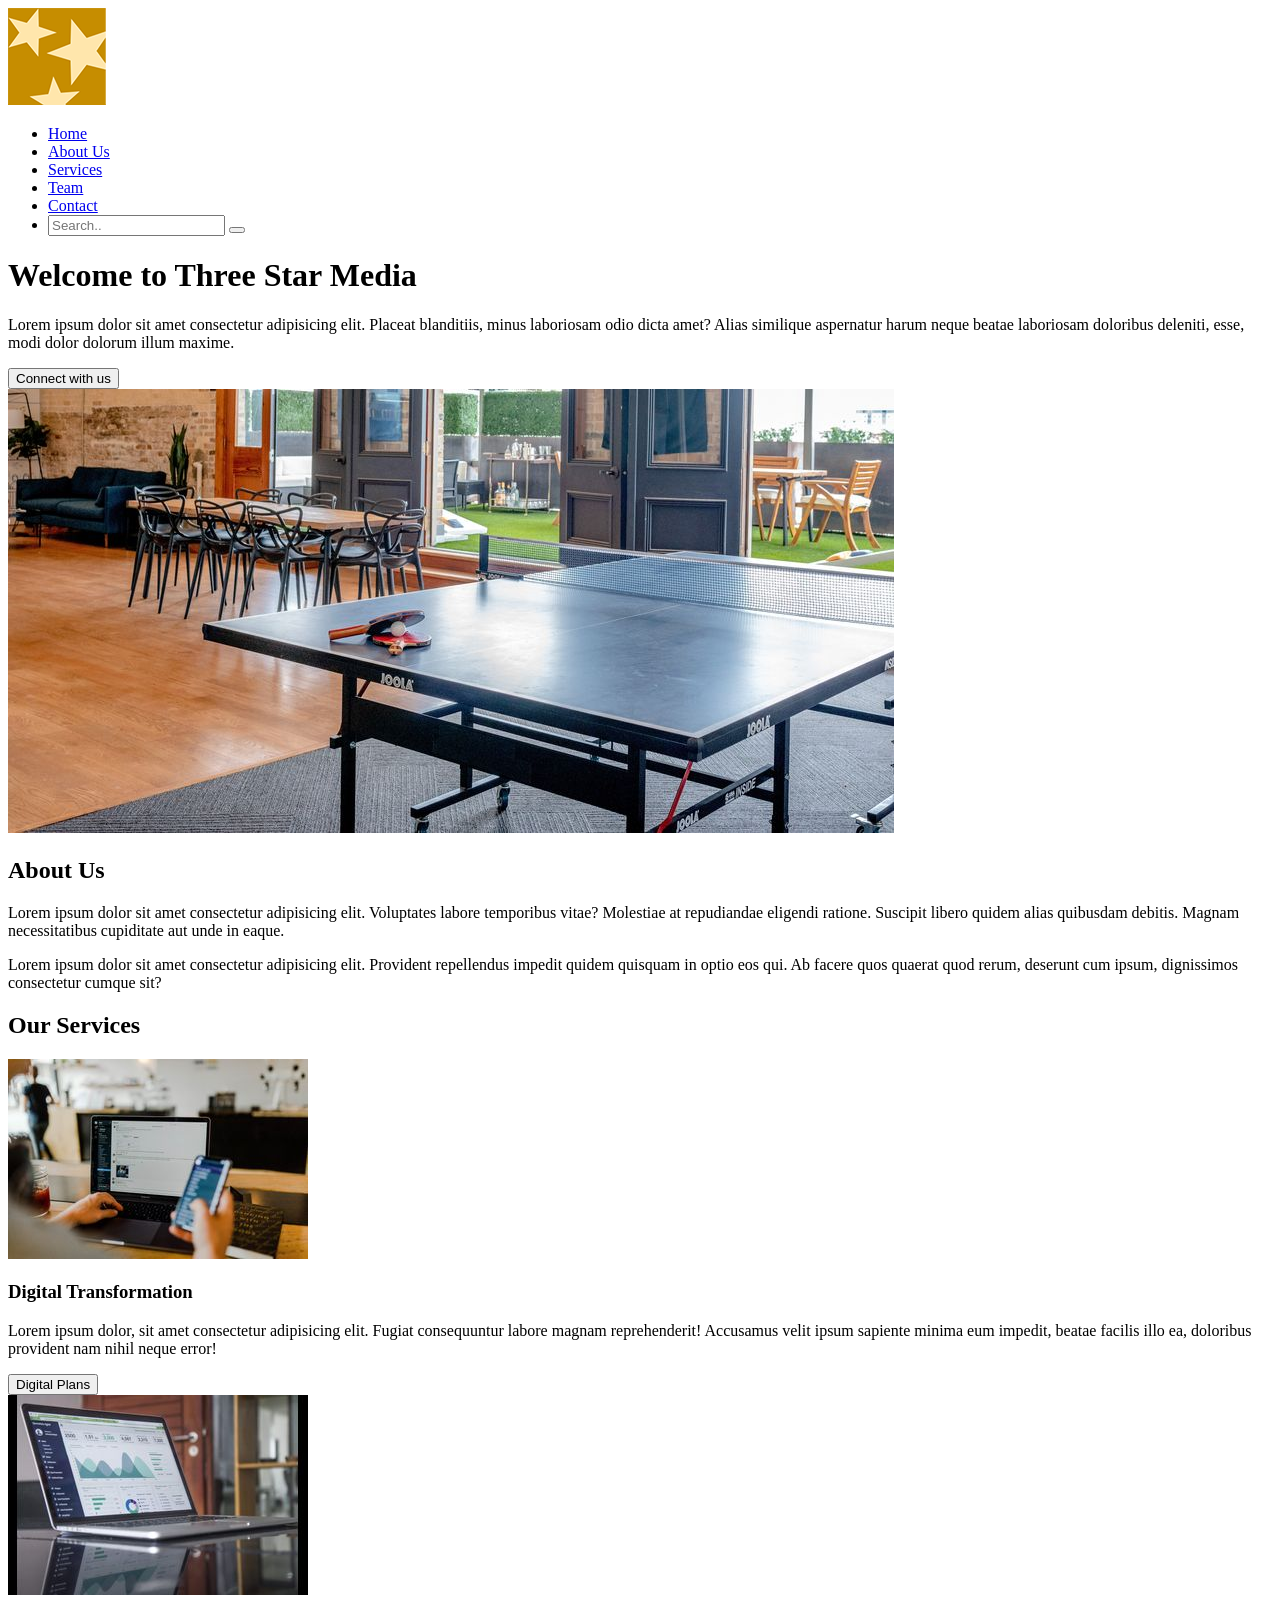
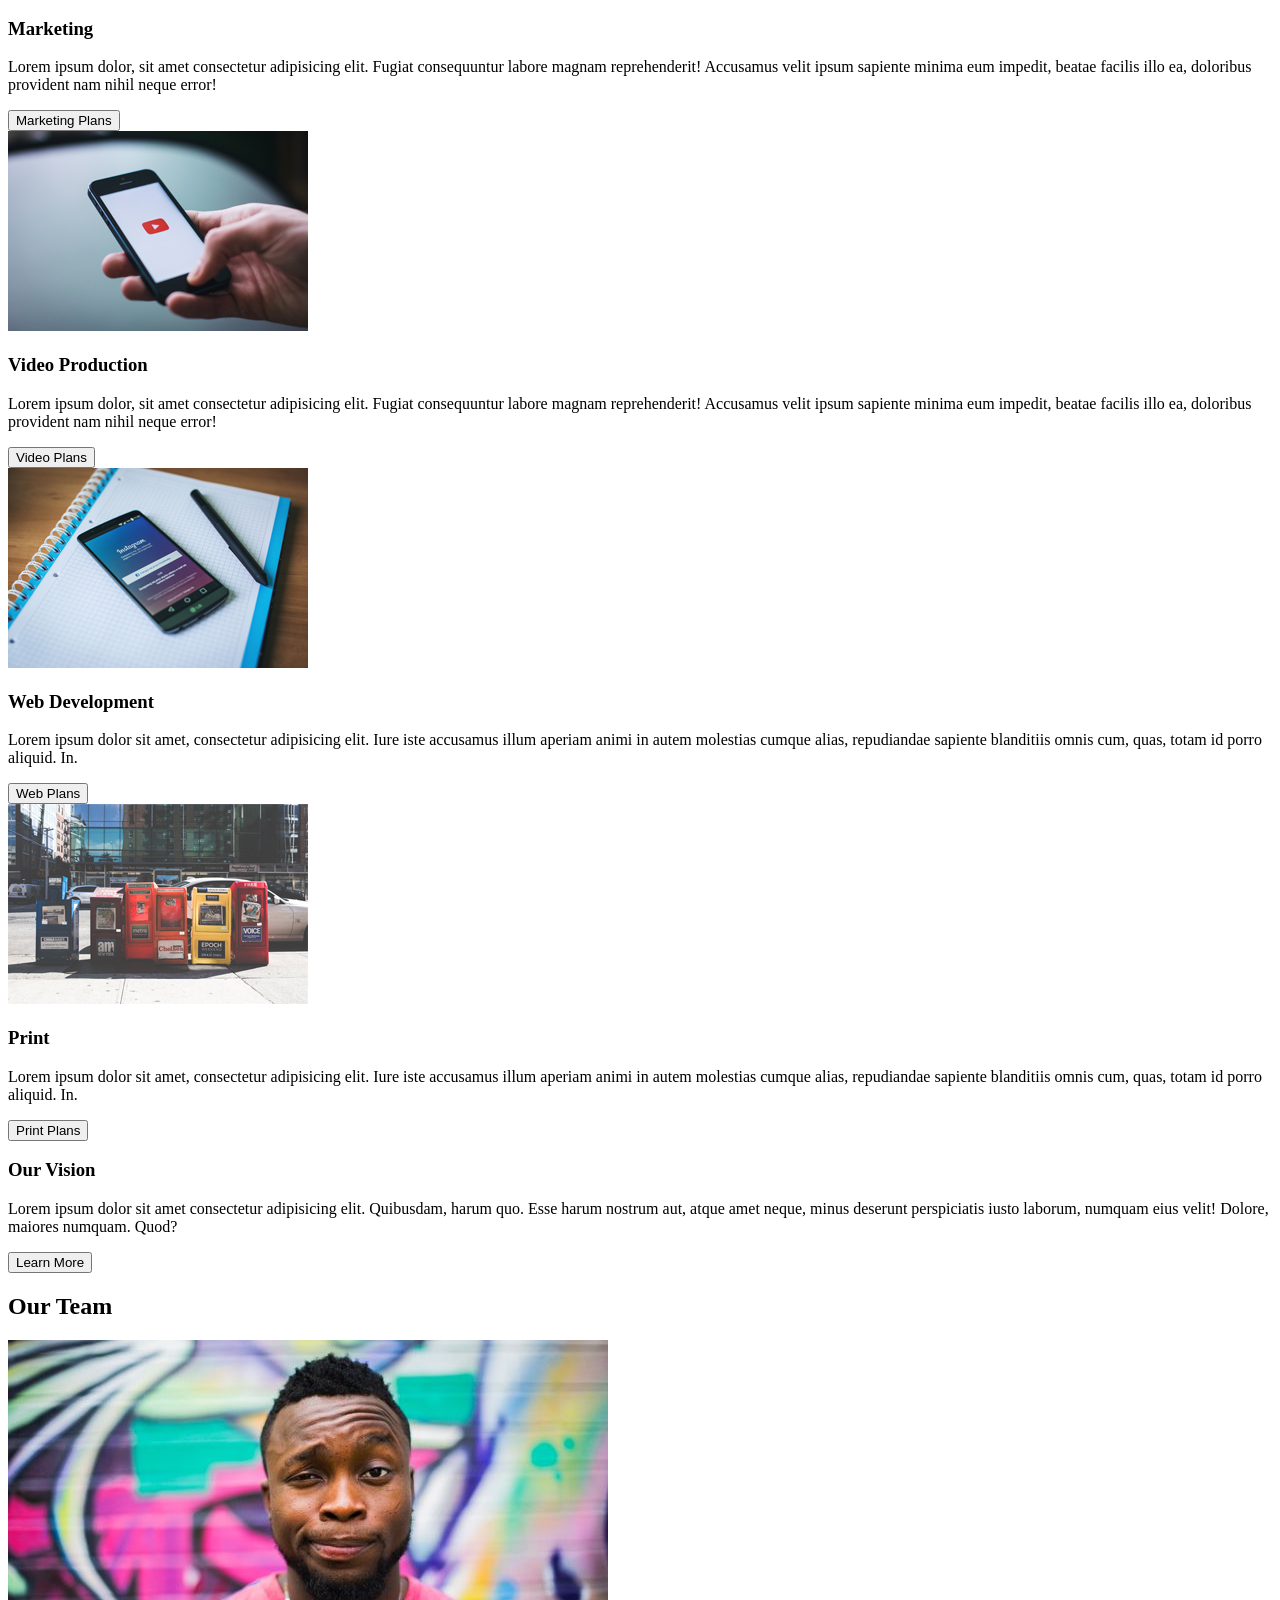
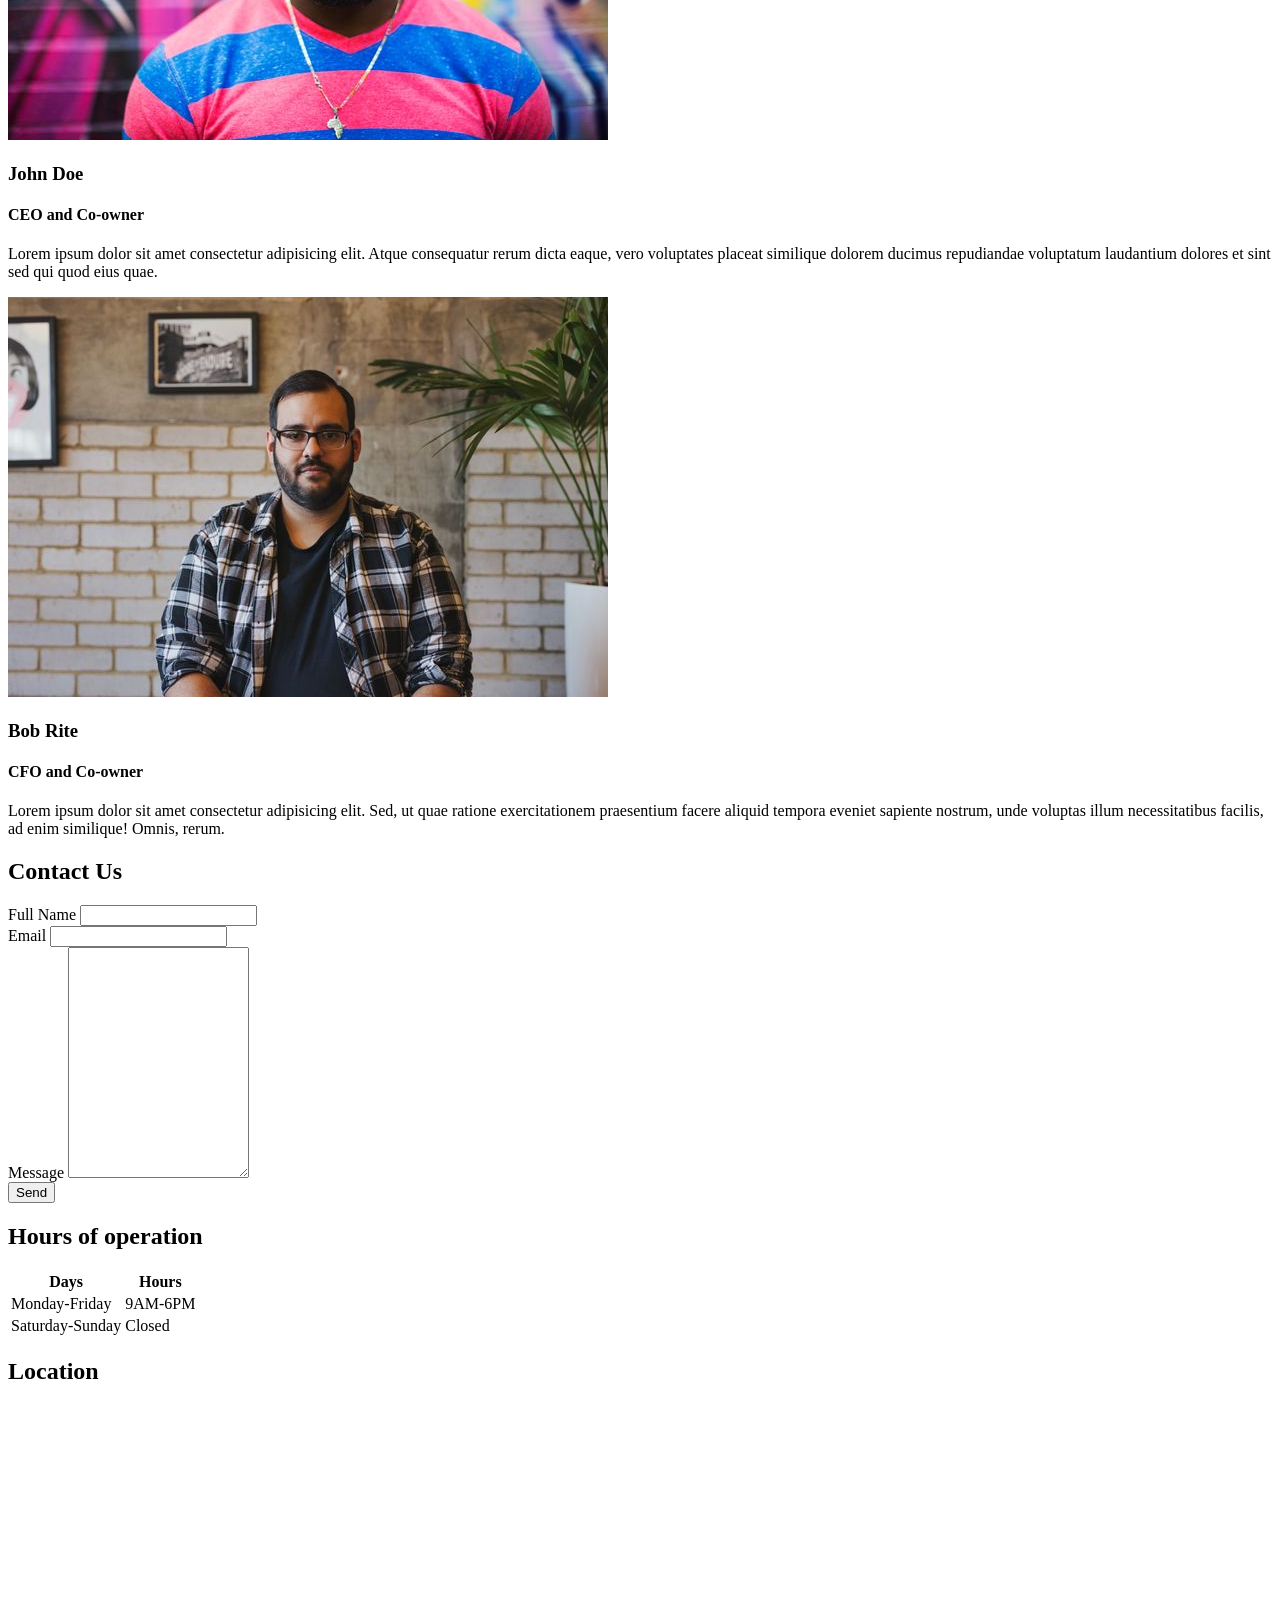
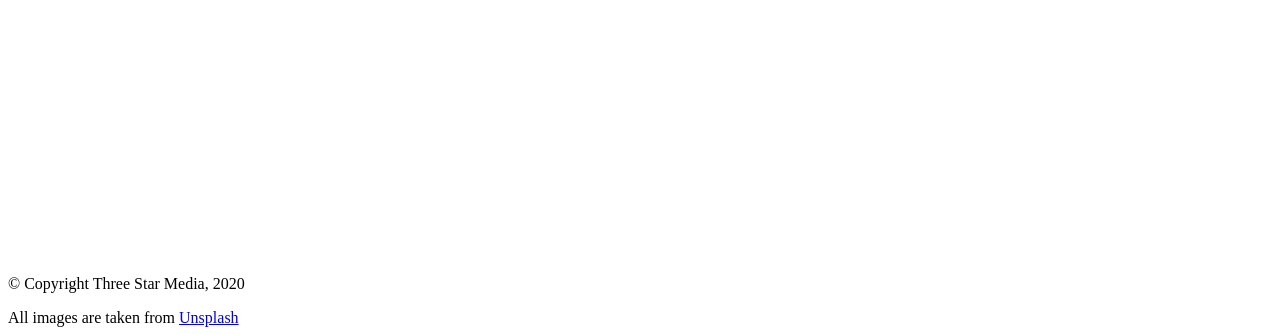
==== final-project/index.html @ 11c7f189 "Update HTML" ====
<!DOCTYPE html>
<html lang="en-US">

<head>
    <meta charset="UTF-8">
    <meta http-equiv="X-UA-Compatible" content="IE=edge">
    <meta name="viewport" content="width=device-width, initial-scale=1.0">
    <title>Three Star Media - Ottawa</title>
    <!-- Icon Fonts Links-->
    <link rel="stylesheet" href="https://cdn.iconmonstr.com/1.3.0/css/iconmonstr-iconic-font.min.css">
    <!-- Styles-->
    <link rel="stylesheet" href="css/main.css">
</head>
<body>
    <div class="container">
        <header class="masthead">
            <nav class="main-nav">
                <img src="images/logo.png" alt="logo" class="logo">
                <ul class="nav-list">
                    <li><a href="#home">Home</a></li>
                    <li><a href="#about">About Us</a></li>
                    <li><a href="#services">Services</a></li>
                    <li><a href="#team">Team</a></li>
                    <li><a href="#contact">Contact</a></li>
                    <li>
                        <input type="text" placeholder="Search..">
                        <button type="button" class="button"><i class="im im-magnifier"></i></button>
                    </li>
                    </ul>
                </nav>
                <div class="banner">
                    <h1>Welcome to Three Star Media</h1>
                    <p>Lorem ipsum dolor sit amet consectetur adipisicing elit. Placeat blanditiis, minus laboriosam odio dicta amet? Alias similique aspernatur harum neque beatae laboriosam doloribus deleniti, esse, modi dolor dolorum illum maxime.</p>
                    <button type="button" class="buttons">Connect with us<i class="im im-care-right"></i></button>
                </div>
        </header>   
        <main class="content">
            <section>
                <div id="about">
                    <img src="images/about-us.jpg" alt="about-us" class="about-us">
                    <h2>About Us</h2>
                    <p>Lorem ipsum dolor sit amet consectetur adipisicing elit. Voluptates labore temporibus vitae? Molestiae at repudiandae eligendi ratione. Suscipit libero quidem alias quibusdam debitis. Magnam necessitatibus cupiditate aut unde in eaque.</p>
                    <p>Lorem ipsum dolor sit amet consectetur adipisicing elit. Provident repellendus impedit quidem quisquam in optio eos qui. Ab facere quos quaerat quod rerum, deserunt cum ipsum, dignissimos consectetur cumque sit?</p>
                </div>
            </section>
            <section>
                <div id="services">
                    <h2>Our Services</h2>
                    <div class="dt">
                        <img src="images/digital.jpg" alt="digital" class="digital">
                        <h3>Digital Transformation</h3>
                        <p>Lorem ipsum dolor, sit amet consectetur adipisicing elit. Fugiat consequuntur labore magnam reprehenderit! Accusamus velit ipsum sapiente minima eum impedit, beatae facilis illo ea, doloribus provident nam nihil neque error!</p>
                        <button type="button" class="buttons">Digital Plans<i class="im im-care-right"></i></button>
                    </div>
                    <div class="marketing">
                        <img src="images/marketing.jpg" alt="marketing" class="marketing">
                        <h3>Marketing</h3>
                        <p>Lorem ipsum dolor, sit amet consectetur adipisicing elit. Fugiat consequuntur labore magnam reprehenderit! Accusamus velit ipsum sapiente minima eum impedit, beatae facilis illo ea, doloribus provident nam nihil neque error!</p>
                        <button type="button" class="buttons">Marketing Plans<i class="im im-care-right"></i></button>
                    </div>
                    <div class="vp">
                        <img src="images/video.jpg" alt="video" class="video">
                        <h3>Video Production</h3>
                        <p>Lorem ipsum dolor, sit amet consectetur adipisicing elit. Fugiat consequuntur labore magnam reprehenderit! Accusamus velit ipsum sapiente minima eum impedit, beatae facilis illo ea, doloribus provident nam nihil neque error!</p>
                        <button type="button" class="buttons">Video Plans<i class="im im-care-right"></i></button>
                    </div>
                    <div class="wd">
                        <img src="images/web.jpg" alt="web" class="web">
                        <h3>Web Development</h3>
                        <p>Lorem ipsum dolor sit amet, consectetur adipisicing elit. Iure iste accusamus illum aperiam animi in autem molestias cumque alias, repudiandae sapiente blanditiis omnis cum, quas, totam id porro aliquid. In.</p>
                        <button type="button" class="buttons">Web Plans<i class="im im-care-right"></i></button>
                    </div>
                    <div class="prints">
                        <img src="images/print.jpg" alt="print" class="print">
                        <h3>Print</h3>
                        <p>Lorem ipsum dolor sit amet, consectetur adipisicing elit. Iure iste accusamus illum aperiam animi in autem molestias cumque alias, repudiandae sapiente blanditiis omnis cum, quas, totam id porro aliquid. In.</p>
                        <button type="button" class="buttons">Print Plans<i class="im im-care-right"></i></button>
                    </div>
                </div>
            </section>
            <section>
                <div class="vision">
                    <h3>Our Vision</h3>
                    <p>Lorem ipsum dolor sit amet consectetur adipisicing elit. Quibusdam, harum quo. Esse harum nostrum aut, atque amet neque, minus deserunt perspiciatis iusto laborum, numquam eius velit! Dolore, maiores numquam. Quod?</p>
                    <button type="button" class="buttons">Learn More<i class="im im-care-right"></i></button>
                </div>
            </section>
            <section>
                <div id="team">
                    <h2>Our Team</h2>
                    <div class="team1">
                        <img src="images/john.jpg" alt="john" class="john">
                    </div>
                    <div class="team2">
                        <h3>John Doe</h3>
                        <h4>CEO and Co-owner</h4>
                        <p>Lorem ipsum dolor sit amet consectetur adipisicing elit. Atque consequatur rerum dicta eaque, vero voluptates placeat similique dolorem ducimus repudiandae voluptatum laudantium dolores et sint sed qui quod eius quae.</p>
                    </div>
                    <div class="team3">
                        <img src="images/bob.jpg" alt="bob" class="bob">
                    </div>
                    <div class="team4">
                        <h3>Bob Rite</h3>
                        <h4>CFO and Co-owner</h4>
                        <p>Lorem ipsum dolor sit amet consectetur adipisicing elit. Sed, ut quae ratione exercitationem praesentium facere aliquid tempora eveniet sapiente nostrum, unde voluptas illum necessitatibus facilis, ad enim similique! Omnis, rerum.</p>
                    </div>
                </div>
            </section>
            <section>
                <div id="contact">
                    <h2>Contact Us</h2>
                    <div class="form">
                        <form action="thanks.html" method="GET">
                            <div>
                                <label for="fullname">Full Name</label>
                                <input type="text" id="fullname" name="fullname" required>
                            </div>
                            <div>
                                <label for="youremail">Email</label>
                                <input type="email" id="youremail" name="youremail" required>
                            </div>
                            <div>
                                <label for="message">Message</label>
                                <textarea name="message" id="message" rows="15"></textarea>
                            </div>
                            <div>
                                <button type="submit" class="button">Send</button>
                            </div>
                        </form>
                    </div>
                    <div class="table">
                        <h2>Hours of operation</h2>
                        <table>
                            <thead>
                                <tr>
                                    <th colspan="1">Days</th>
                                    <th rowspan="2">Hours</th>
                                </tr>
                            </thead>
                            <tbody>
                                <tr>
                                    <td>Monday-Friday</td>
                                    <td>9AM-6PM</td>
                                </tr>
                                <tr>
                                    <td>Saturday-Sunday</td>
                                    <td>Closed</td>
                                </tr>
                            </tbody>
                        </table>
                    </div>
                    <div class="map">
                        <h2>Location</h2>
                        <iframe src="https://www.google.com/maps/embed?pb=!1m14!1m8!1m3!1d11215.778950128877!2d-75.7549368!3d45.3499278!3m2!1i1024!2i768!4f13.1!3m3!1m2!1s0x0%3A0xc6cc467725843e2b!2sAlgonquin%20College%20Ottawa%20Campus!5e0!3m2!1sen!2sca!4v1627396211753!5m2!1sen!2sca" width="600" height="450" style="border:0;" allowfullscreen="" loading="lazy"></iframe>
                    </div>
                </div>
            </section>
        </main>
        <footer class="site-footer">
            <div class="footer">
                <p>
                    &copy; Copyright Three Star Media, 2020
                </p>  
                <span>All images are taken from <a href="https://unsplash.com/s/photos/climate-change?utm_source=unsplash&amp;utm_medium=referral&amp;utm_content=creditCopyText">Unsplash</a></span>
            </div>
        </footer>
    </div>
</body>
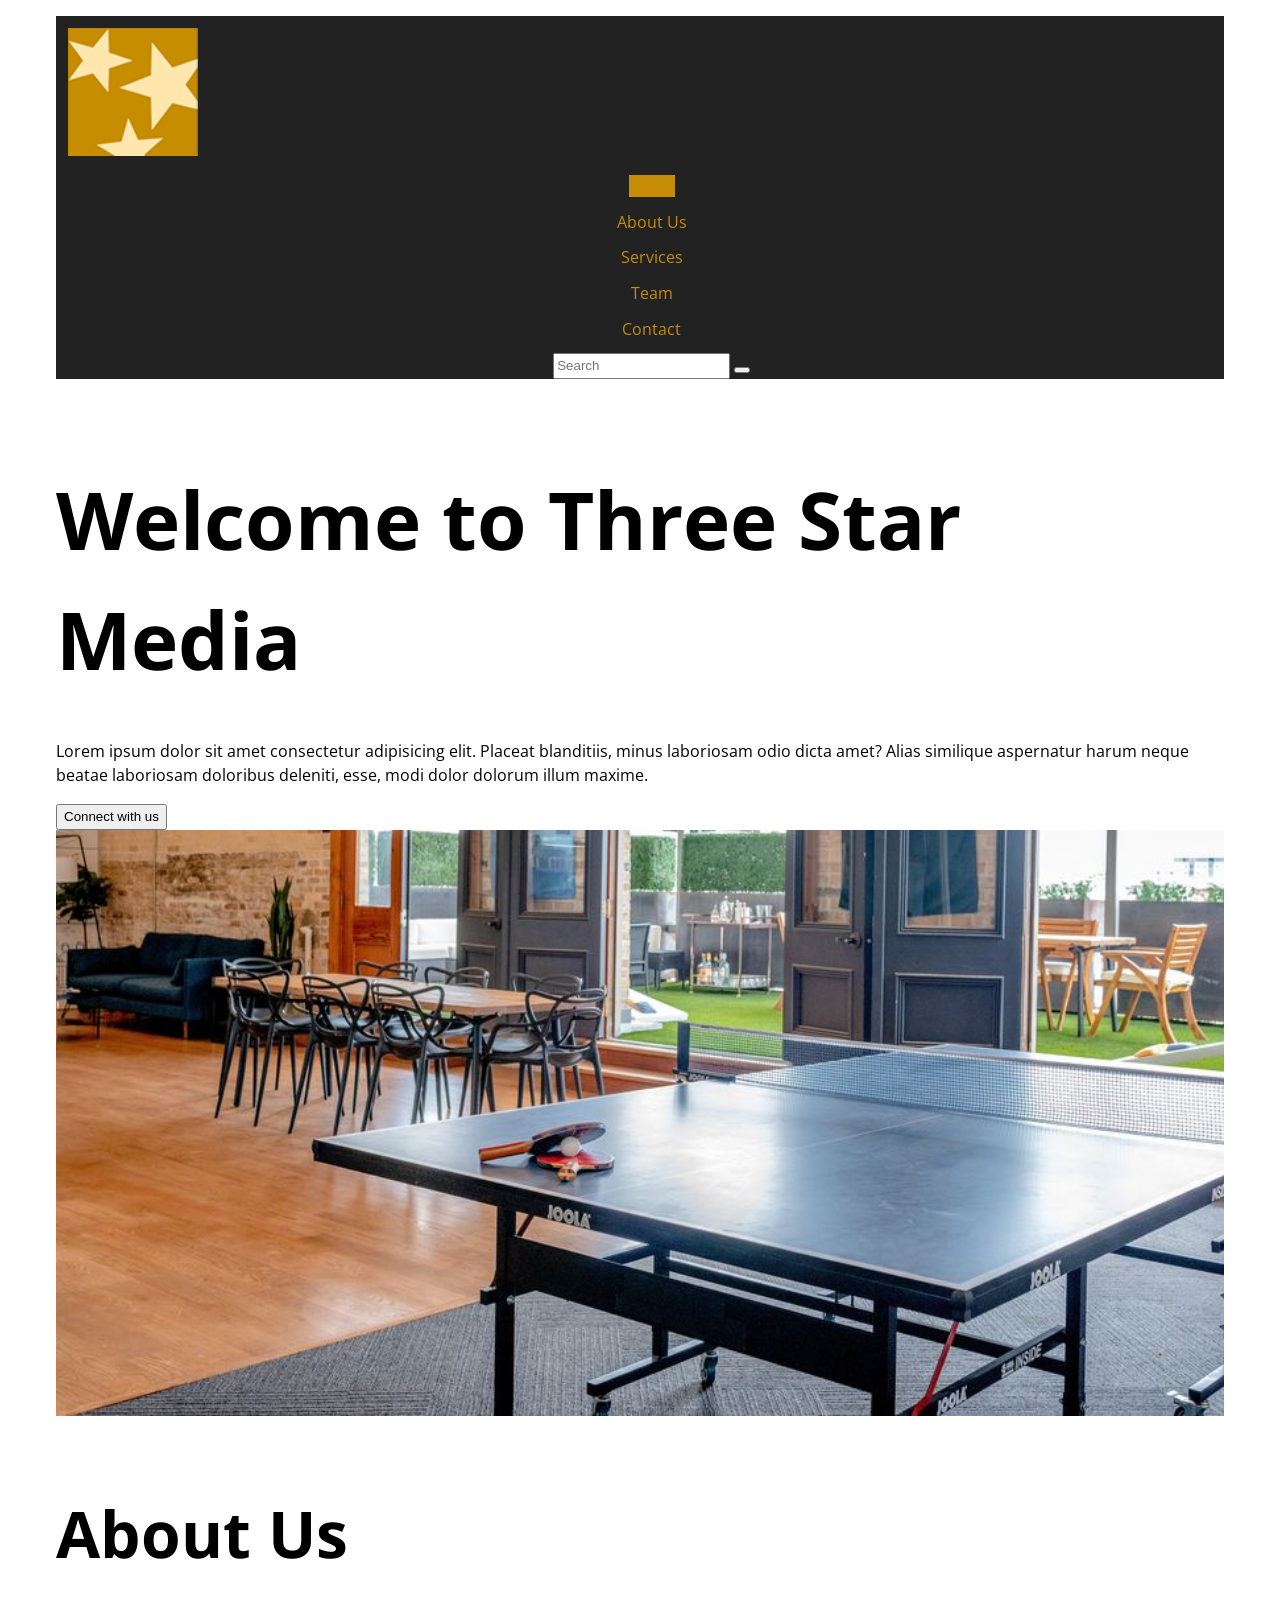
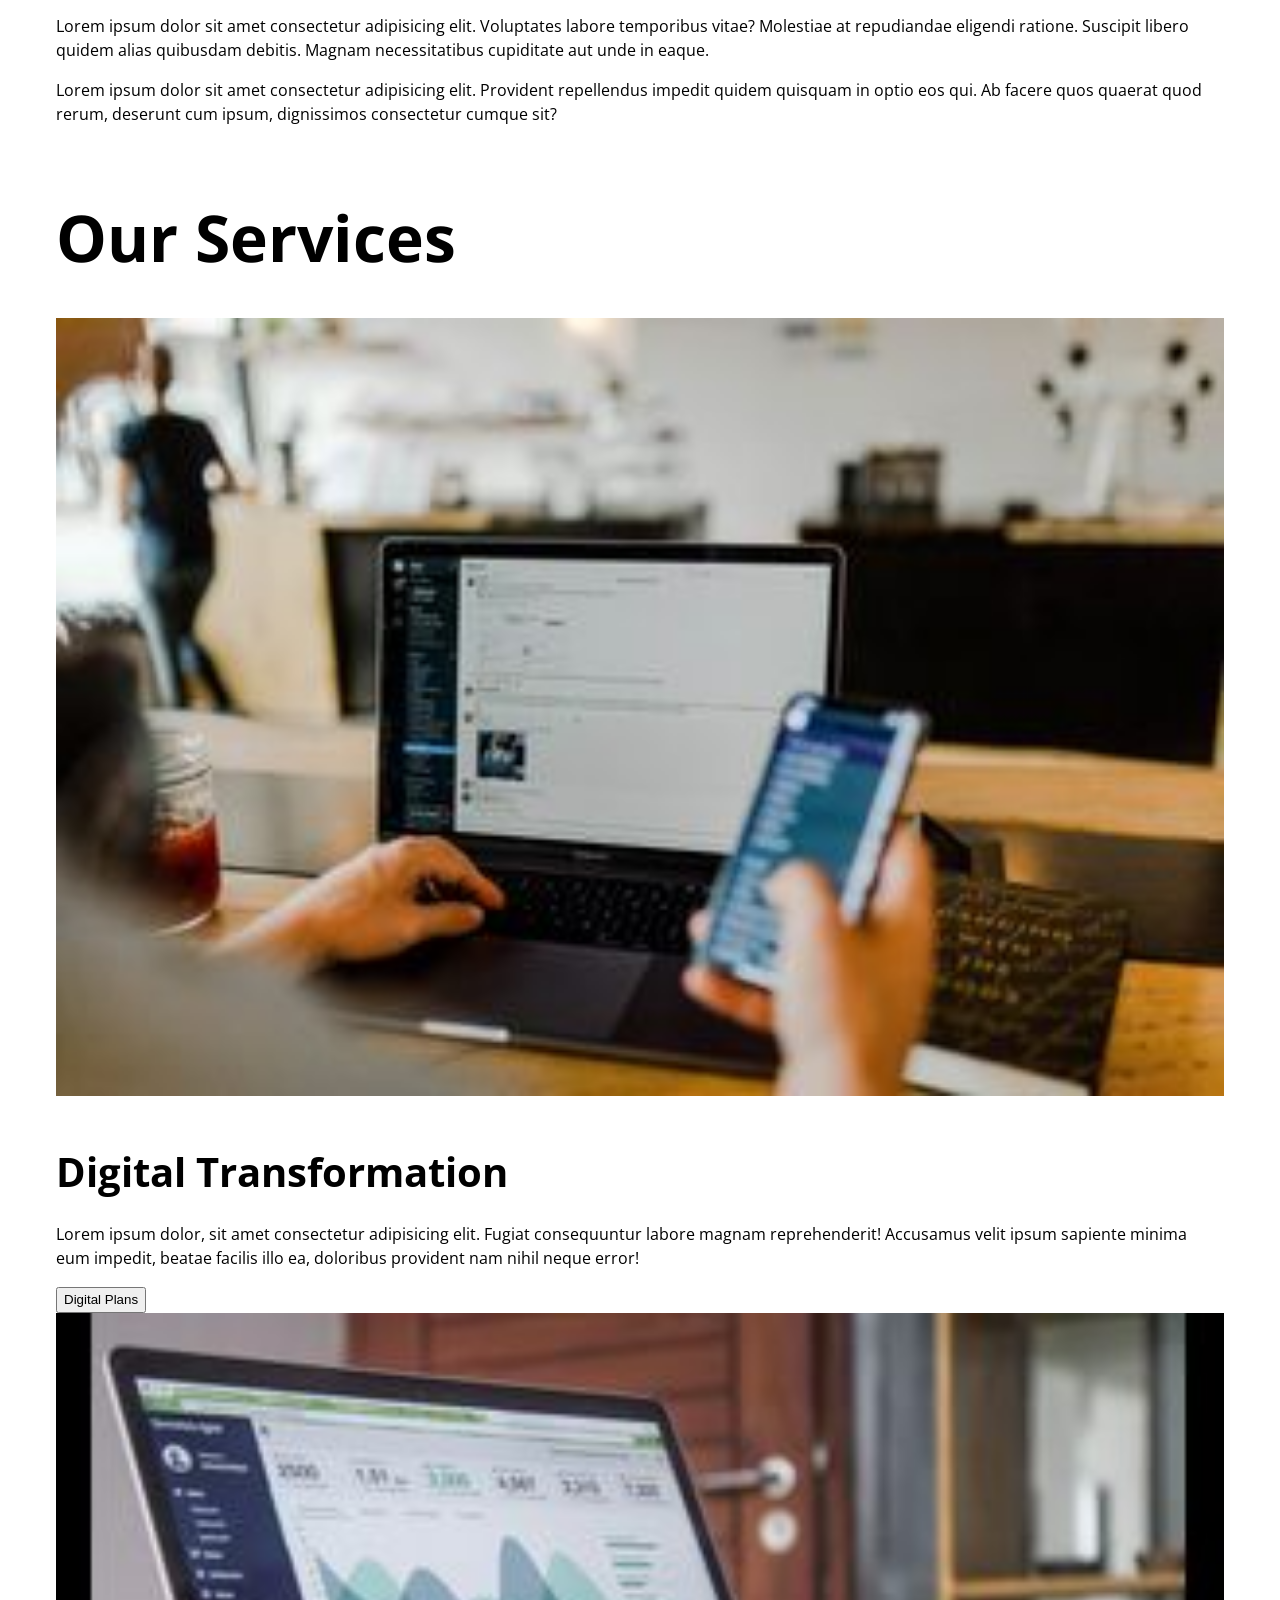
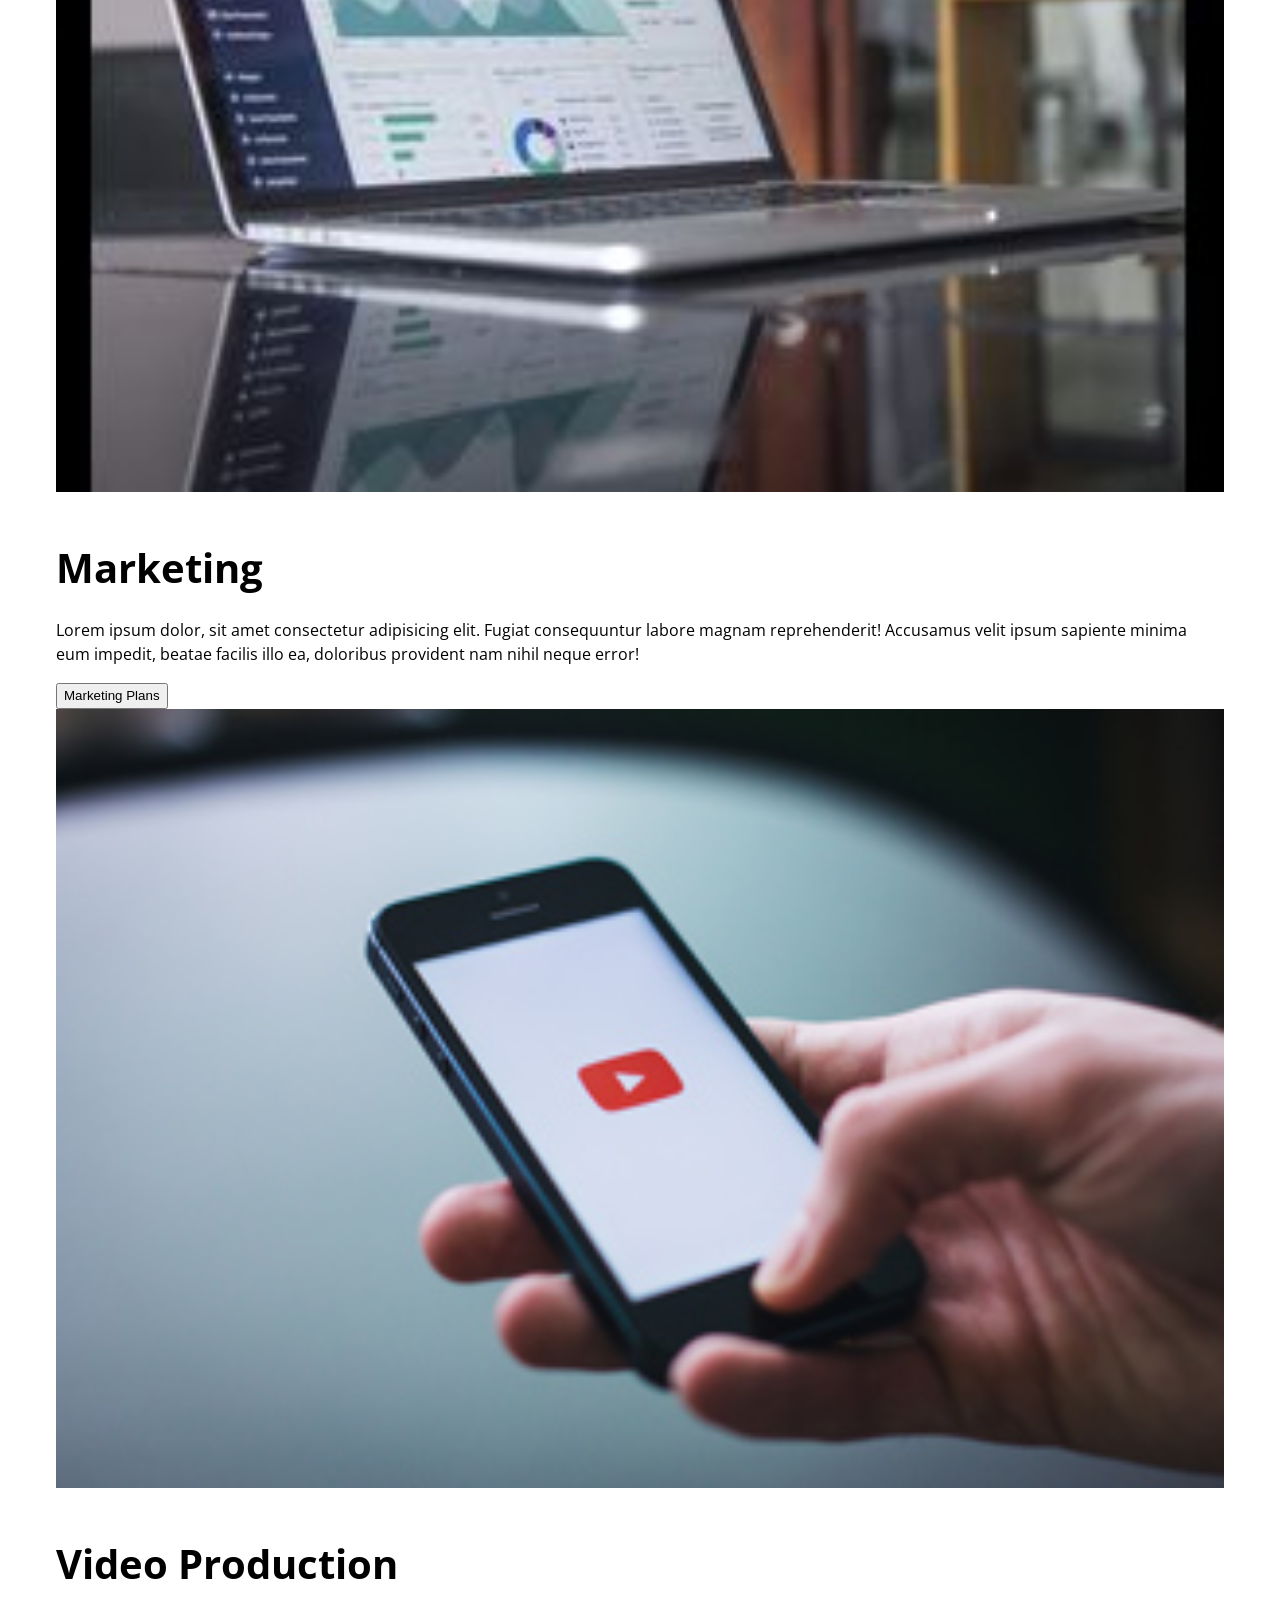
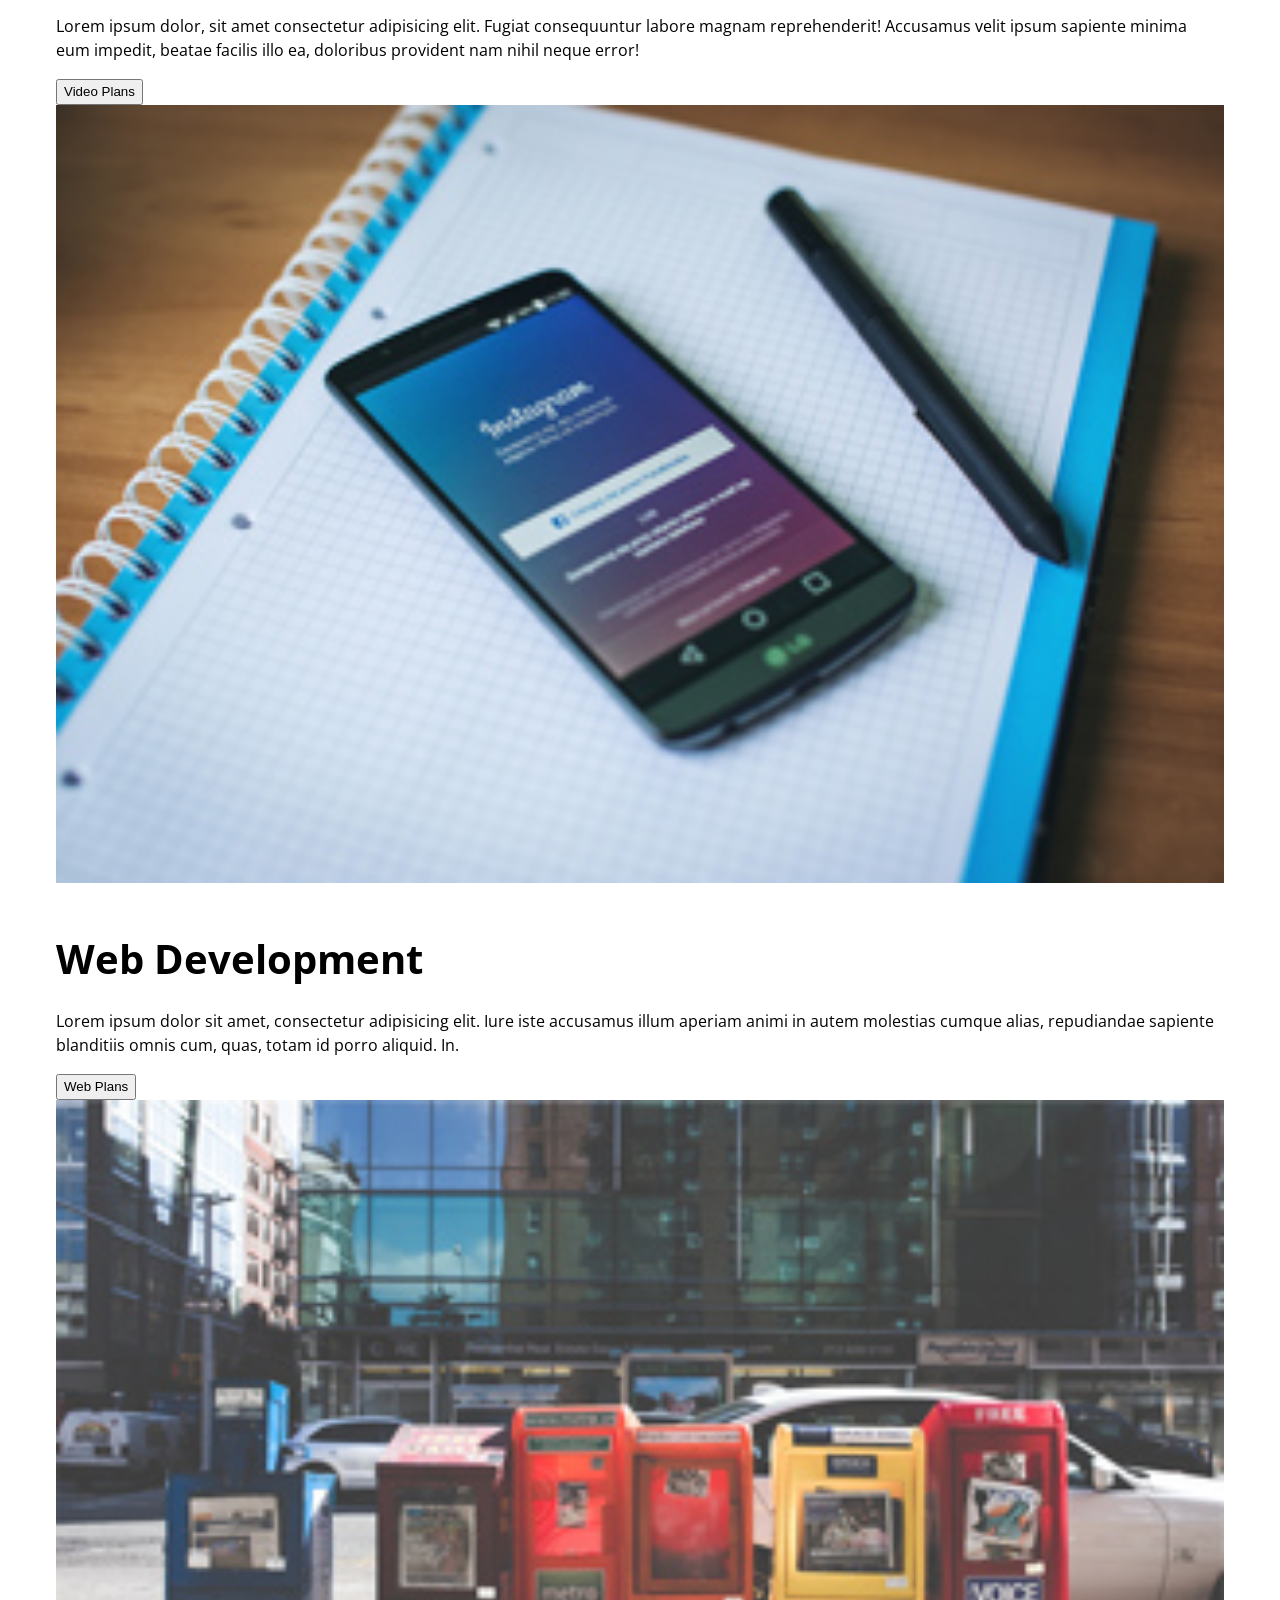
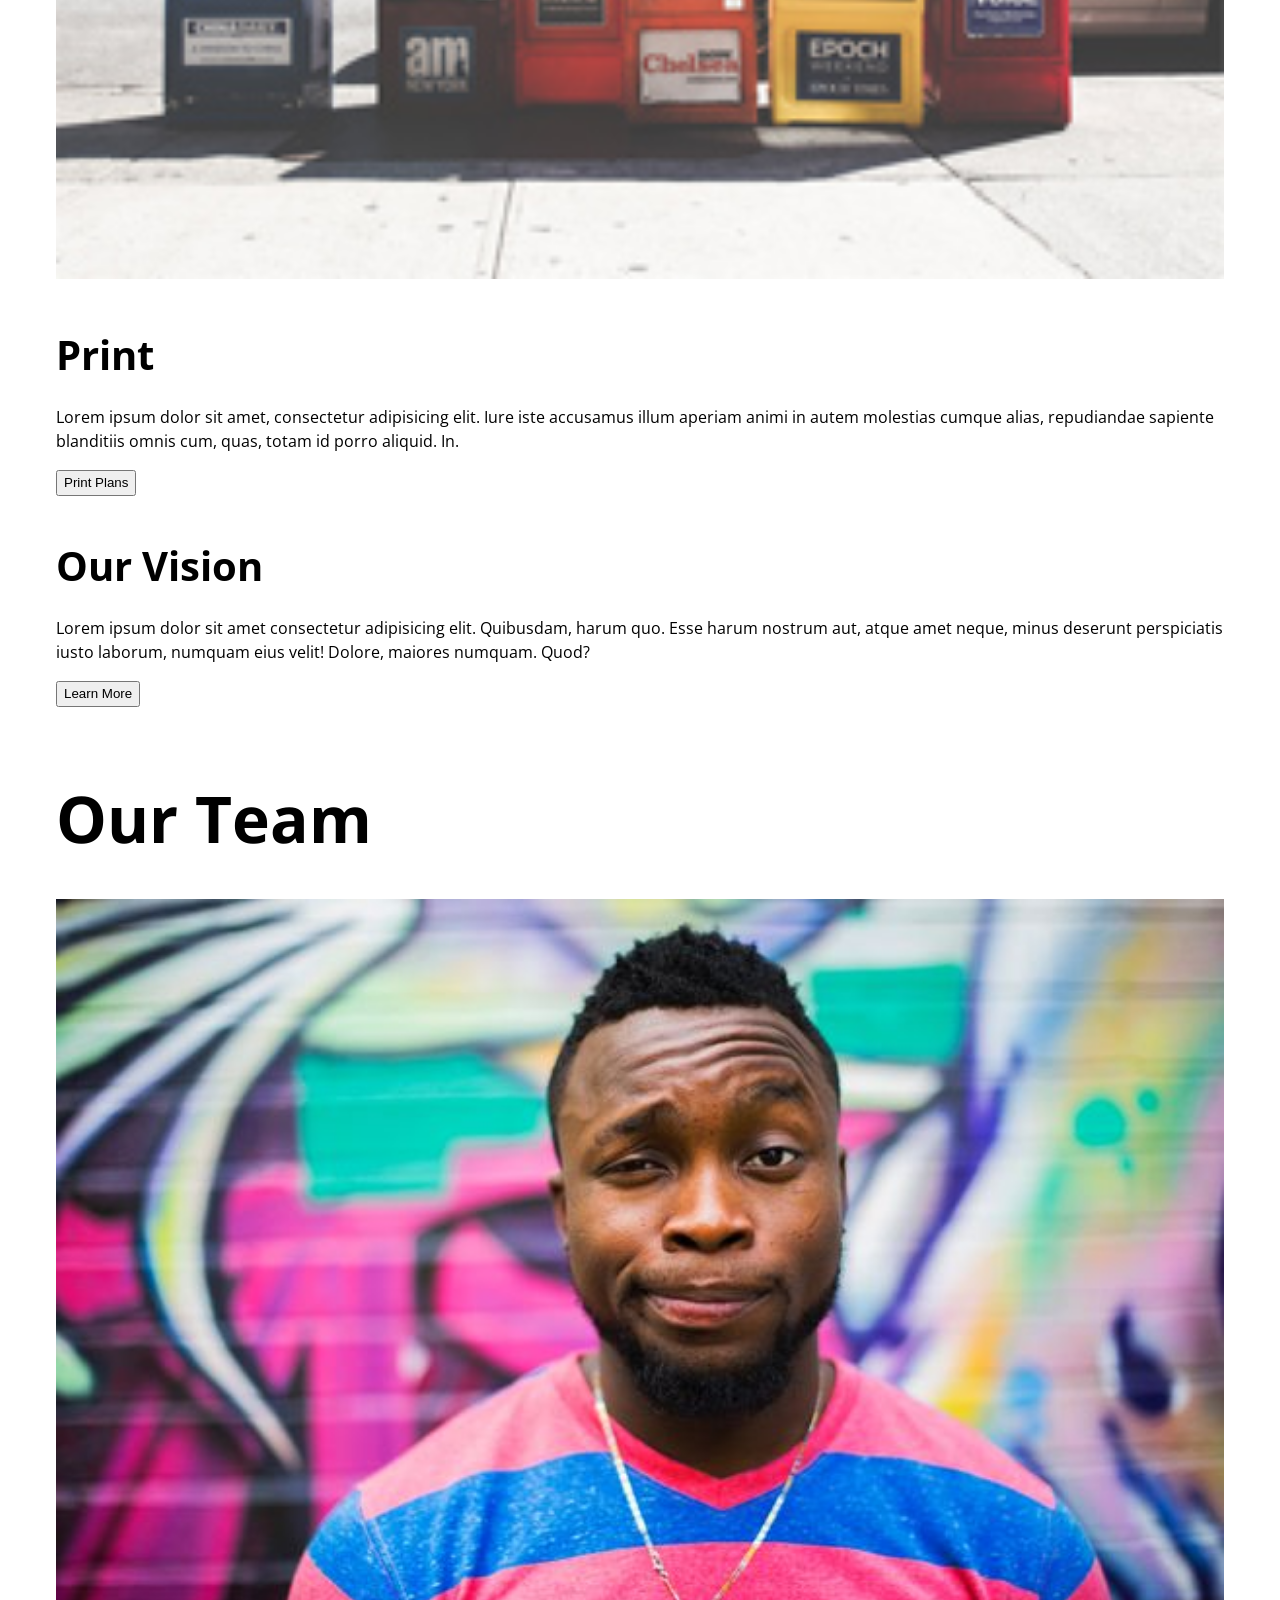
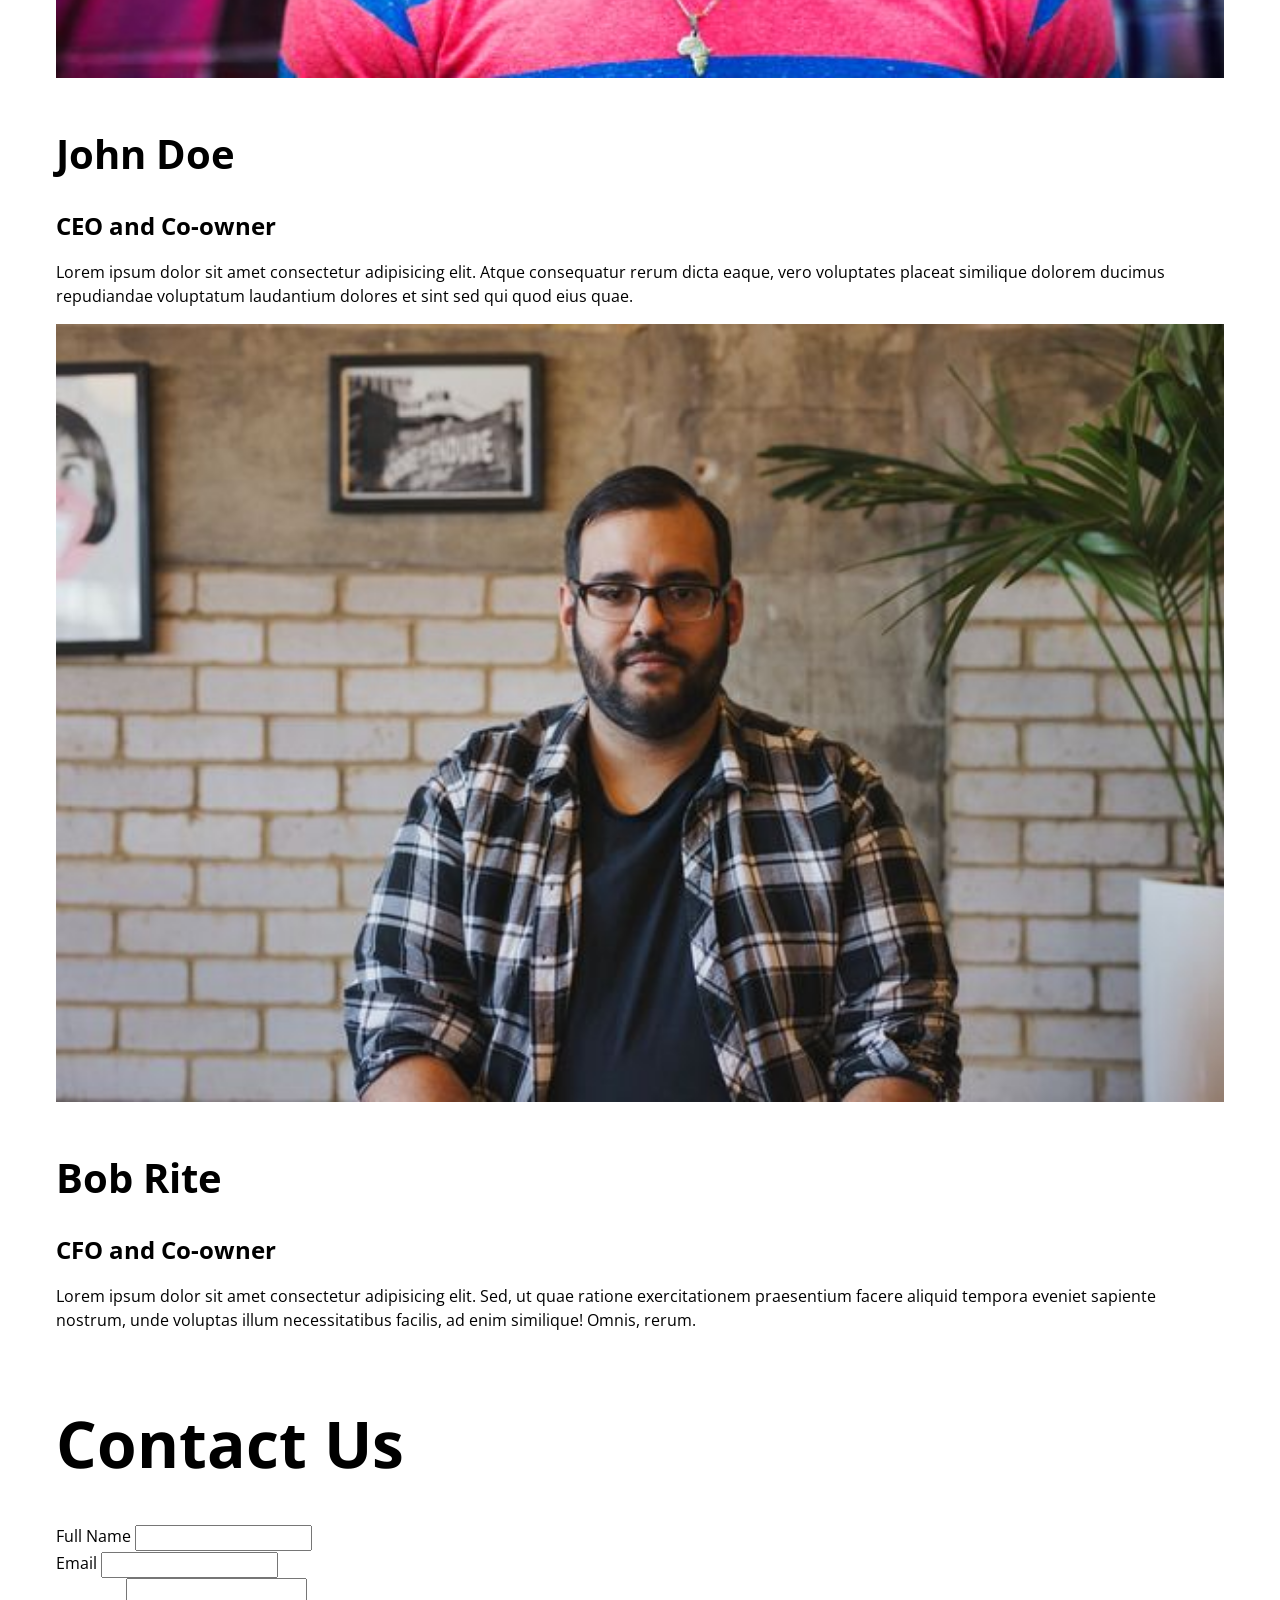
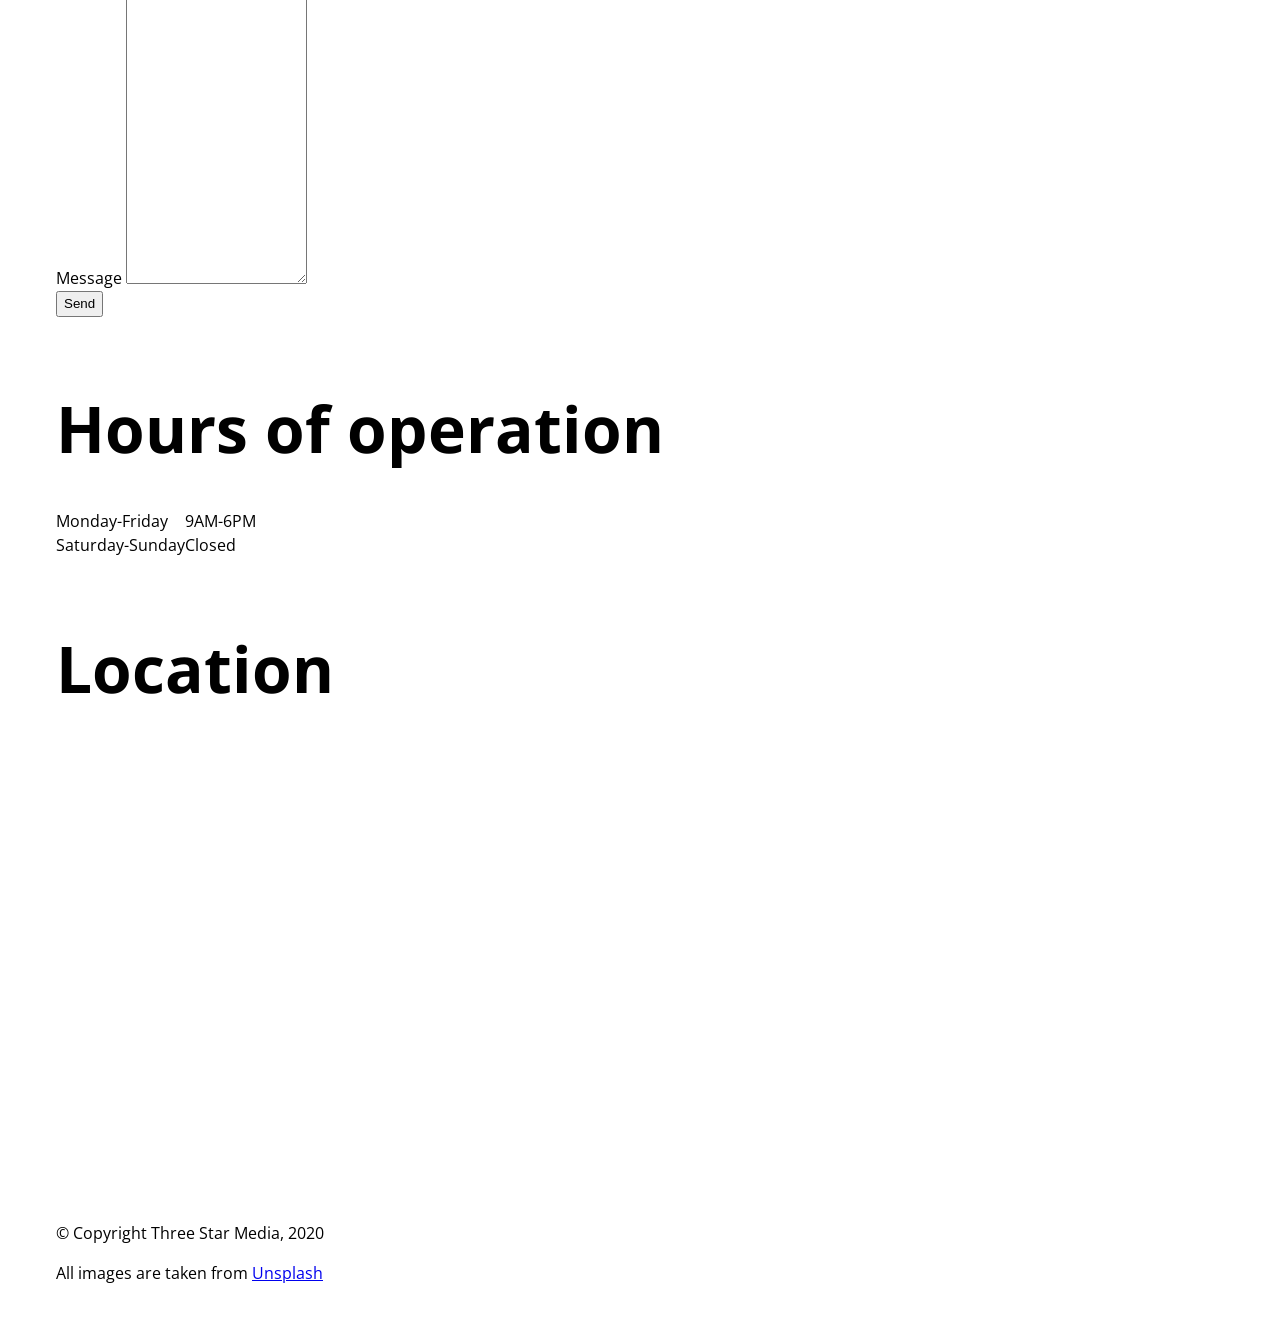
==== commit d07a1035: "adding css" ====
--- a/final-project/index.html
+++ b/final-project/index.html
@@ -1,83 +1,124 @@
 <!DOCTYPE html>
 <html lang="en-US">
 
+    
 <head>
     <meta charset="UTF-8">
     <meta http-equiv="X-UA-Compatible" content="IE=edge">
     <meta name="viewport" content="width=device-width, initial-scale=1.0">
     <title>Three Star Media - Ottawa</title>
+    <!-- link for google font -->
+    <link rel="preconnect" href="https://fonts.googleapis.com">
+    <link rel="preconnect" href="https://fonts.gstatic.com" crossorigin>
+    <link href="https://fonts.googleapis.com/css2?family=Open+Sans:ital,wght@0,300;0,700;1,300&display=swap" rel="stylesheet">
     <!-- Icon Fonts Links-->
     <link rel="stylesheet" href="https://cdn.iconmonstr.com/1.3.0/css/iconmonstr-iconic-font.min.css">
     <!-- Styles-->
     <link rel="stylesheet" href="css/main.css">
 </head>
+
+<!-- Main body of the website -->
 <body>
     <div class="container">
+        <!--Site Header-->
         <header class="masthead">
             <nav class="main-nav">
+                <!--Adding an image -->
                 <img src="images/logo.png" alt="logo" class="logo">
+                <!-- Adding an unordered list -->
                 <ul class="nav-list">
-                    <li><a href="#home">Home</a></li>
+                    <li><a href="#home" class="home">Home</a></li>
                     <li><a href="#about">About Us</a></li>
                     <li><a href="#services">Services</a></li>
                     <li><a href="#team">Team</a></li>
                     <li><a href="#contact">Contact</a></li>
                     <li>
-                        <input type="text" placeholder="Search..">
-                        <button type="button" class="button"><i class="im im-magnifier"></i></button>
+                        <!-- add form tag** -->
+                        <form action="Search" class="searchinfo">
+                            <input type="text" placeholder="Search">
+                            <button type="button" class="button"><i class="im im-magnifier"></i></button>
+                        </form>
                     </li>
                     </ul>
                 </nav>
+                <!-- Adding a banner -->
                 <div class="banner">
-                    <h1>Welcome to Three Star Media</h1>
-                    <p>Lorem ipsum dolor sit amet consectetur adipisicing elit. Placeat blanditiis, minus laboriosam odio dicta amet? Alias similique aspernatur harum neque beatae laboriosam doloribus deleniti, esse, modi dolor dolorum illum maxime.</p>
-                    <button type="button" class="buttons">Connect with us<i class="im im-care-right"></i></button>
+                    <!-- Add a div for the content** -->
+                    <div class="bannerinfo">
+                        <h1>Welcome to Three Star Media</h1>
+                        <p>Lorem ipsum dolor sit amet consectetur adipisicing elit. Placeat blanditiis, minus laboriosam odio dicta amet? Alias similique aspernatur harum neque beatae laboriosam doloribus deleniti, esse, modi dolor dolorum illum maxime.</p>
+                        <button type="button" class="buttons">Connect with us<i class="im im-care-right"></i></button>
+                    </div>
                 </div>
         </header>   
+
+        <!--Starting main content of the page-->
         <main class="content">
+
+            <!-- start of about us section -->
             <section>
                 <div id="about">
                     <img src="images/about-us.jpg" alt="about-us" class="about-us">
-                    <h2>About Us</h2>
-                    <p>Lorem ipsum dolor sit amet consectetur adipisicing elit. Voluptates labore temporibus vitae? Molestiae at repudiandae eligendi ratione. Suscipit libero quidem alias quibusdam debitis. Magnam necessitatibus cupiditate aut unde in eaque.</p>
-                    <p>Lorem ipsum dolor sit amet consectetur adipisicing elit. Provident repellendus impedit quidem quisquam in optio eos qui. Ab facere quos quaerat quod rerum, deserunt cum ipsum, dignissimos consectetur cumque sit?</p>
-                </div>
-            </section>
+                    <!-- add a div for content** -->
+                    <div class="aboutinfo">
+                        <h2>About Us</h2>
+                        <p>Lorem ipsum dolor sit amet consectetur adipisicing elit. Voluptates labore temporibus vitae? Molestiae at repudiandae eligendi ratione. Suscipit libero quidem alias quibusdam debitis. Magnam necessitatibus cupiditate aut unde in eaque.</p>
+                        <p>Lorem ipsum dolor sit amet consectetur adipisicing elit. Provident repellendus impedit quidem quisquam in optio eos qui. Ab facere quos quaerat quod rerum, deserunt cum ipsum, dignissimos consectetur cumque sit?</p>
+                    </div>
+                </div>
+            </section>
+             <!-- end of about us section -->
+                            
+            <!-- start of services section -->
             <section>
                 <div id="services">
                     <h2>Our Services</h2>
                     <div class="dt">
                         <img src="images/digital.jpg" alt="digital" class="digital">
-                        <h3>Digital Transformation</h3>
-                        <p>Lorem ipsum dolor, sit amet consectetur adipisicing elit. Fugiat consequuntur labore magnam reprehenderit! Accusamus velit ipsum sapiente minima eum impedit, beatae facilis illo ea, doloribus provident nam nihil neque error!</p>
-                        <button type="button" class="buttons">Digital Plans<i class="im im-care-right"></i></button>
+                        <!-- add a div for content** -->
+                        <div class="dtinfo">
+                            <h3>Digital Transformation</h3>
+                            <p>Lorem ipsum dolor, sit amet consectetur adipisicing elit. Fugiat consequuntur labore magnam reprehenderit! Accusamus velit ipsum sapiente minima eum impedit, beatae facilis illo ea, doloribus provident nam nihil neque error!</p>
+                            <button type="button" class="buttons">Digital Plans<i class="im im-care-right"></i></button>
+                        </div>
                     </div>
                     <div class="marketing">
                         <img src="images/marketing.jpg" alt="marketing" class="marketing">
-                        <h3>Marketing</h3>
-                        <p>Lorem ipsum dolor, sit amet consectetur adipisicing elit. Fugiat consequuntur labore magnam reprehenderit! Accusamus velit ipsum sapiente minima eum impedit, beatae facilis illo ea, doloribus provident nam nihil neque error!</p>
-                        <button type="button" class="buttons">Marketing Plans<i class="im im-care-right"></i></button>
+                        <div class="marketinginfo">
+                            <h3>Marketing</h3>
+                            <p>Lorem ipsum dolor, sit amet consectetur adipisicing elit. Fugiat consequuntur labore magnam reprehenderit! Accusamus velit ipsum sapiente minima eum impedit, beatae facilis illo ea, doloribus provident nam nihil neque error!</p>
+                            <button type="button" class="buttons">Marketing Plans<i class="im im-care-right"></i></button>
+                        </div>
                     </div>
                     <div class="vp">
                         <img src="images/video.jpg" alt="video" class="video">
-                        <h3>Video Production</h3>
-                        <p>Lorem ipsum dolor, sit amet consectetur adipisicing elit. Fugiat consequuntur labore magnam reprehenderit! Accusamus velit ipsum sapiente minima eum impedit, beatae facilis illo ea, doloribus provident nam nihil neque error!</p>
-                        <button type="button" class="buttons">Video Plans<i class="im im-care-right"></i></button>
+                        <div class="vpinfo">
+                            <h3>Video Production</h3>
+                            <p>Lorem ipsum dolor, sit amet consectetur adipisicing elit. Fugiat consequuntur labore magnam reprehenderit! Accusamus velit ipsum sapiente minima eum impedit, beatae facilis illo ea, doloribus provident nam nihil neque error!</p>
+                            <button type="button" class="buttons">Video Plans<i class="im im-care-right"></i></button>
+                        </div>
                     </div>
                     <div class="wd">
                         <img src="images/web.jpg" alt="web" class="web">
-                        <h3>Web Development</h3>
-                        <p>Lorem ipsum dolor sit amet, consectetur adipisicing elit. Iure iste accusamus illum aperiam animi in autem molestias cumque alias, repudiandae sapiente blanditiis omnis cum, quas, totam id porro aliquid. In.</p>
-                        <button type="button" class="buttons">Web Plans<i class="im im-care-right"></i></button>
+                        <div class="wdinfo">
+                            <h3>Web Development</h3>
+                            <p>Lorem ipsum dolor sit amet, consectetur adipisicing elit. Iure iste accusamus illum aperiam animi in autem molestias cumque alias, repudiandae sapiente blanditiis omnis cum, quas, totam id porro aliquid. In.</p>
+                            <button type="button" class="buttons">Web Plans<i class="im im-care-right"></i></button>
+                        </div>
                     </div>
                     <div class="prints">
                         <img src="images/print.jpg" alt="print" class="print">
-                        <h3>Print</h3>
-                        <p>Lorem ipsum dolor sit amet, consectetur adipisicing elit. Iure iste accusamus illum aperiam animi in autem molestias cumque alias, repudiandae sapiente blanditiis omnis cum, quas, totam id porro aliquid. In.</p>
-                        <button type="button" class="buttons">Print Plans<i class="im im-care-right"></i></button>
-                    </div>
-                </div>
-            </section>
+                        <div class="printsinfo">
+                            <h3>Print</h3>
+                            <p>Lorem ipsum dolor sit amet, consectetur adipisicing elit. Iure iste accusamus illum aperiam animi in autem molestias cumque alias, repudiandae sapiente blanditiis omnis cum, quas, totam id porro aliquid. In.</p>
+                            <button type="button" class="buttons">Print Plans<i class="im im-care-right"></i></button>
+                        </div>
+                    </div>
+                </div>
+            </section>
+             <!-- end of services section -->
+
+             <!-- start of vision section -->
             <section>
                 <div class="vision">
                     <h3>Our Vision</h3>
@@ -85,6 +126,9 @@
                     <button type="button" class="buttons">Learn More<i class="im im-care-right"></i></button>
                 </div>
             </section>
+            <!-- end of vision section -->
+
+             <!-- start of team section -->
             <section>
                 <div id="team">
                     <h2>Our Team</h2>
@@ -106,6 +150,9 @@
                     </div>
                 </div>
             </section>
+              <!-- end of team section -->
+
+               <!-- start of contact section -->
             <section>
                 <div id="contact">
                     <h2>Contact Us</h2>
@@ -131,12 +178,6 @@
                     <div class="table">
                         <h2>Hours of operation</h2>
                         <table>
-                            <thead>
-                                <tr>
-                                    <th colspan="1">Days</th>
-                                    <th rowspan="2">Hours</th>
-                                </tr>
-                            </thead>
                             <tbody>
                                 <tr>
                                     <td>Monday-Friday</td>
@@ -151,17 +192,21 @@
                     </div>
                     <div class="map">
                         <h2>Location</h2>
+                        <!-- adding map and the link from google map -->
                         <iframe src="https://www.google.com/maps/embed?pb=!1m14!1m8!1m3!1d11215.778950128877!2d-75.7549368!3d45.3499278!3m2!1i1024!2i768!4f13.1!3m3!1m2!1s0x0%3A0xc6cc467725843e2b!2sAlgonquin%20College%20Ottawa%20Campus!5e0!3m2!1sen!2sca!4v1627396211753!5m2!1sen!2sca" width="600" height="450" style="border:0;" allowfullscreen="" loading="lazy"></iframe>
                     </div>
                 </div>
             </section>
+             <!-- end of contact section -->
         </main>
+        <!-- site footer -->
         <footer class="site-footer">
             <div class="footer">
                 <p>
                     &copy; Copyright Three Star Media, 2020
                 </p>  
-                <span>All images are taken from <a href="https://unsplash.com/s/photos/climate-change?utm_source=unsplash&amp;utm_medium=referral&amp;utm_content=creditCopyText">Unsplash</a></span>
+                <!-- Adding an external link-->
+                <p>All images are taken from <a href="https://unsplash.com/s/photos/climate-change?utm_source=unsplash&amp;utm_medium=referral&amp;utm_content=creditCopyText">Unsplash</a></p>
             </div>
         </footer>
     </div>
--- a/final-project/css/main.css
+++ b/final-project/css/main.css
@@ -0,0 +1,134 @@
+/* adding css reset first */
+
+/* http://meyerweb.com/eric/tools/css/reset/ 
+   v2.0 | 20110126
+   License: none (public domain)
+*/
+
+html, body, div, span, applet, object, iframe,
+h1, h2, h3, h4, h5, h6, p, blockquote, pre,
+a, abbr, acronym, address, big, cite, code,
+del, dfn, em, img, ins, kbd, q, s, samp,
+small, strike, strong, sub, sup, tt, var,
+b, u, i, center,
+dl, dt, dd, ol, ul, li,
+fieldset, form, label, legend,
+table, caption, tbody, tfoot, thead, tr, th, td,
+article, aside, canvas, details, embed, 
+figure, figcaption, footer, header, hgroup, 
+menu, nav, output, ruby, section, summary,
+time, mark, audio, video {
+	margin: 0;
+	padding: 0;
+	border: 0;
+	font-size: 100%;
+	font: inherit;
+	vertical-align: baseline;
+}
+/* HTML5 display-role reset for older browsers */
+article, aside, details, figcaption, figure, 
+footer, header, hgroup, menu, nav, section {
+	display: block;
+}
+body {
+	line-height: 1;
+}
+ol, ul {
+	list-style: none;
+}
+blockquote, q {
+	quotes: none;
+}
+blockquote:before, blockquote:after,
+q:before, q:after {
+	content: '';
+	content: none;
+}
+table {
+	border-collapse: collapse;
+	border-spacing: 0;
+}
+/* -------------------------------------------------------------------------
+                Custom Styles
+-----------------------------------------------------------------------*/
+/* now i start my css */
+/* colors: #c78c06, #ffe6ac, #222  */
+html{
+    font-family: 'Open Sans', sans-serif;
+    box-sizing: border-box;
+}
+body{
+    line-height: 1.5;
+}
+/*  * used for every single elements in web */
+*,
+*:after,
+*:before {
+    box-sizing: inherit;
+    line-height: inherit;
+}
+.clearfix:after{
+    content: '';
+    display:table;
+    clear: both;
+}
+img{
+    width: 100%;
+}
+h1,
+h2,
+h3,
+h4,
+h5 {
+    font-weight:bold;
+    /* top left-right bottom */
+    margin: 1em 0 0.5em;
+}
+h1 {
+    font-size: 5rem;
+}
+
+h2 {
+    font-size: 4rem;
+}
+
+h3 {
+    font-size: 2.5rem;
+}
+
+h4 {
+    font-size: 1.5rem;
+}
+p{
+    /* top-bottom left-right */
+    margin: 1em 0;
+}
+.container{
+    max-width: 1200px;
+    margin: 0 auto;
+    padding: 1em;
+    
+}
+.main-nav{
+    background-color: #222;
+}
+.logo {
+    max-width: 130px;
+    margin: 1% 1% 0 1%;
+}
+.nav-list li {
+    text-align: center;
+    width: 100%;
+    margin: 1% 1% 1% 1%;
+}
+
+.nav-list li a {
+    color: #c78c06;
+    text-decoration: none;
+    width: 100%;
+}
+.nav-list .home{
+    background-color: #c78c06;
+    back
+    color: #222;
+}
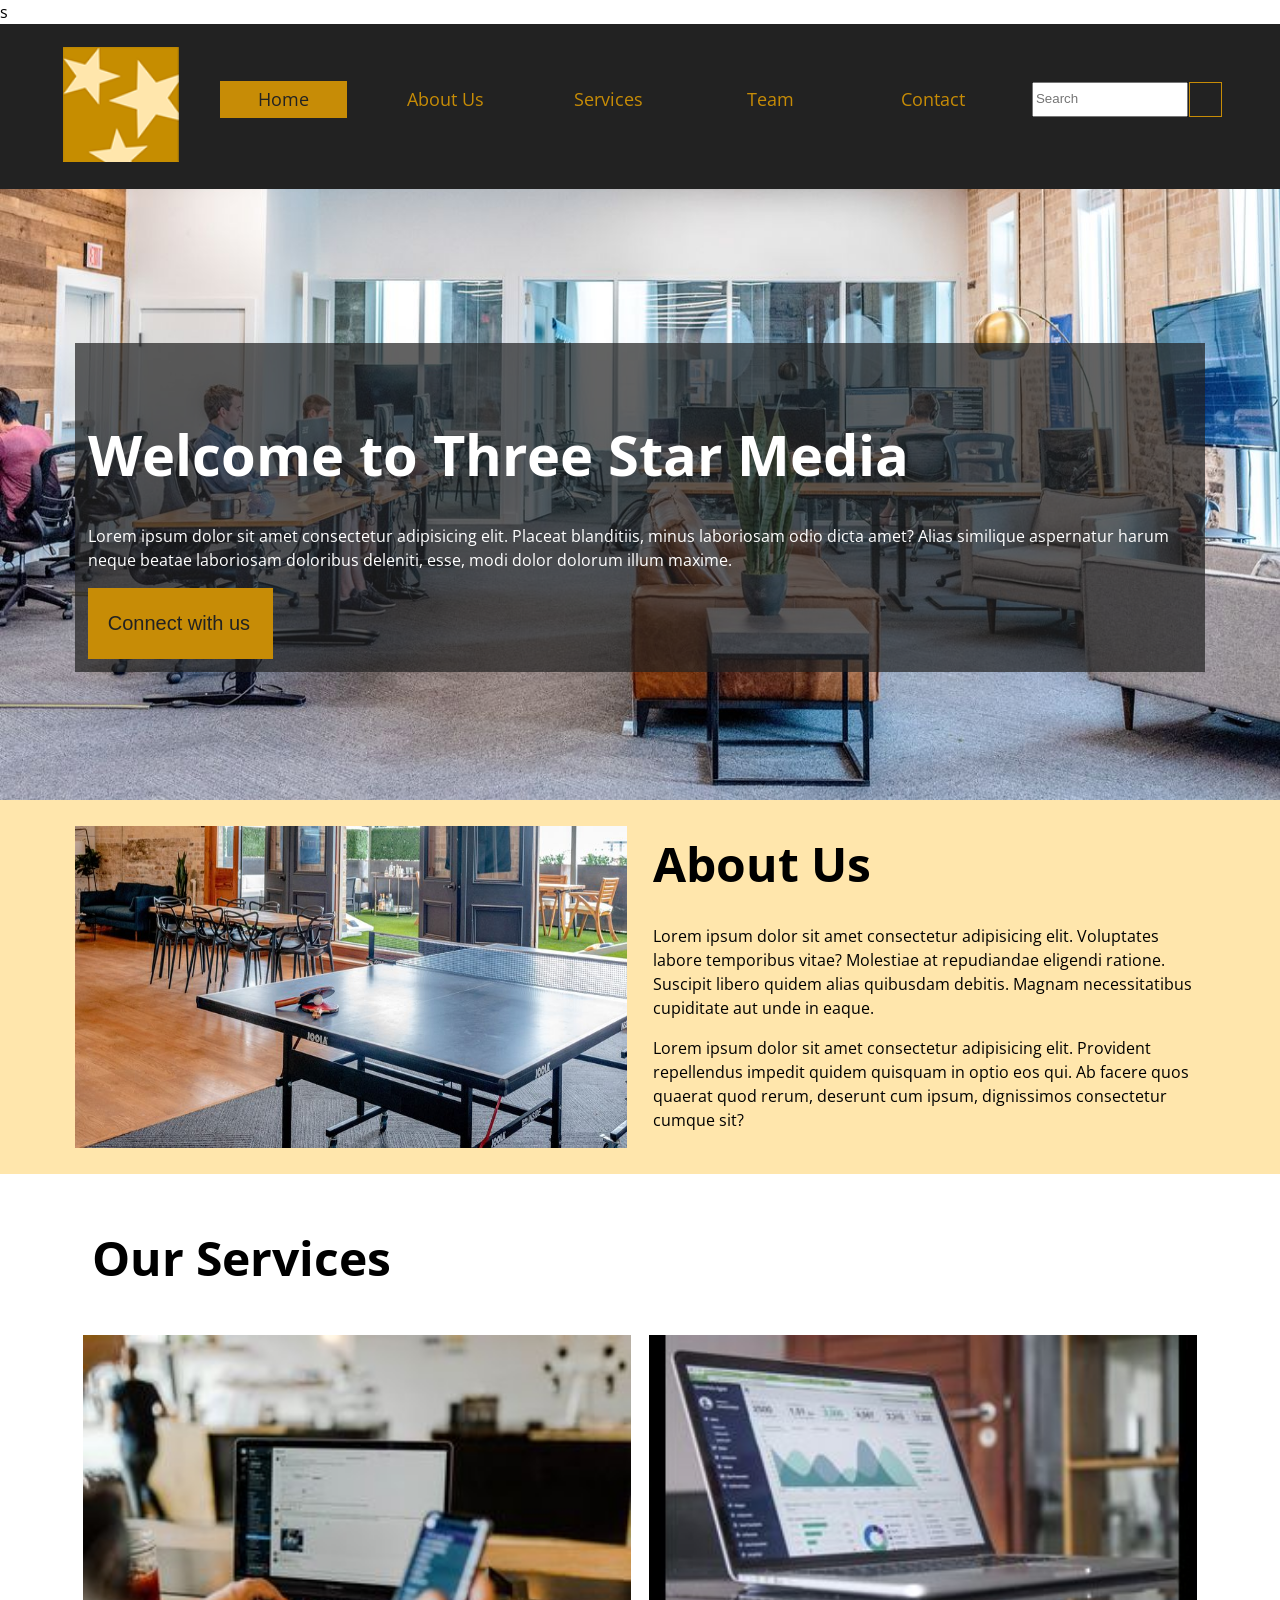
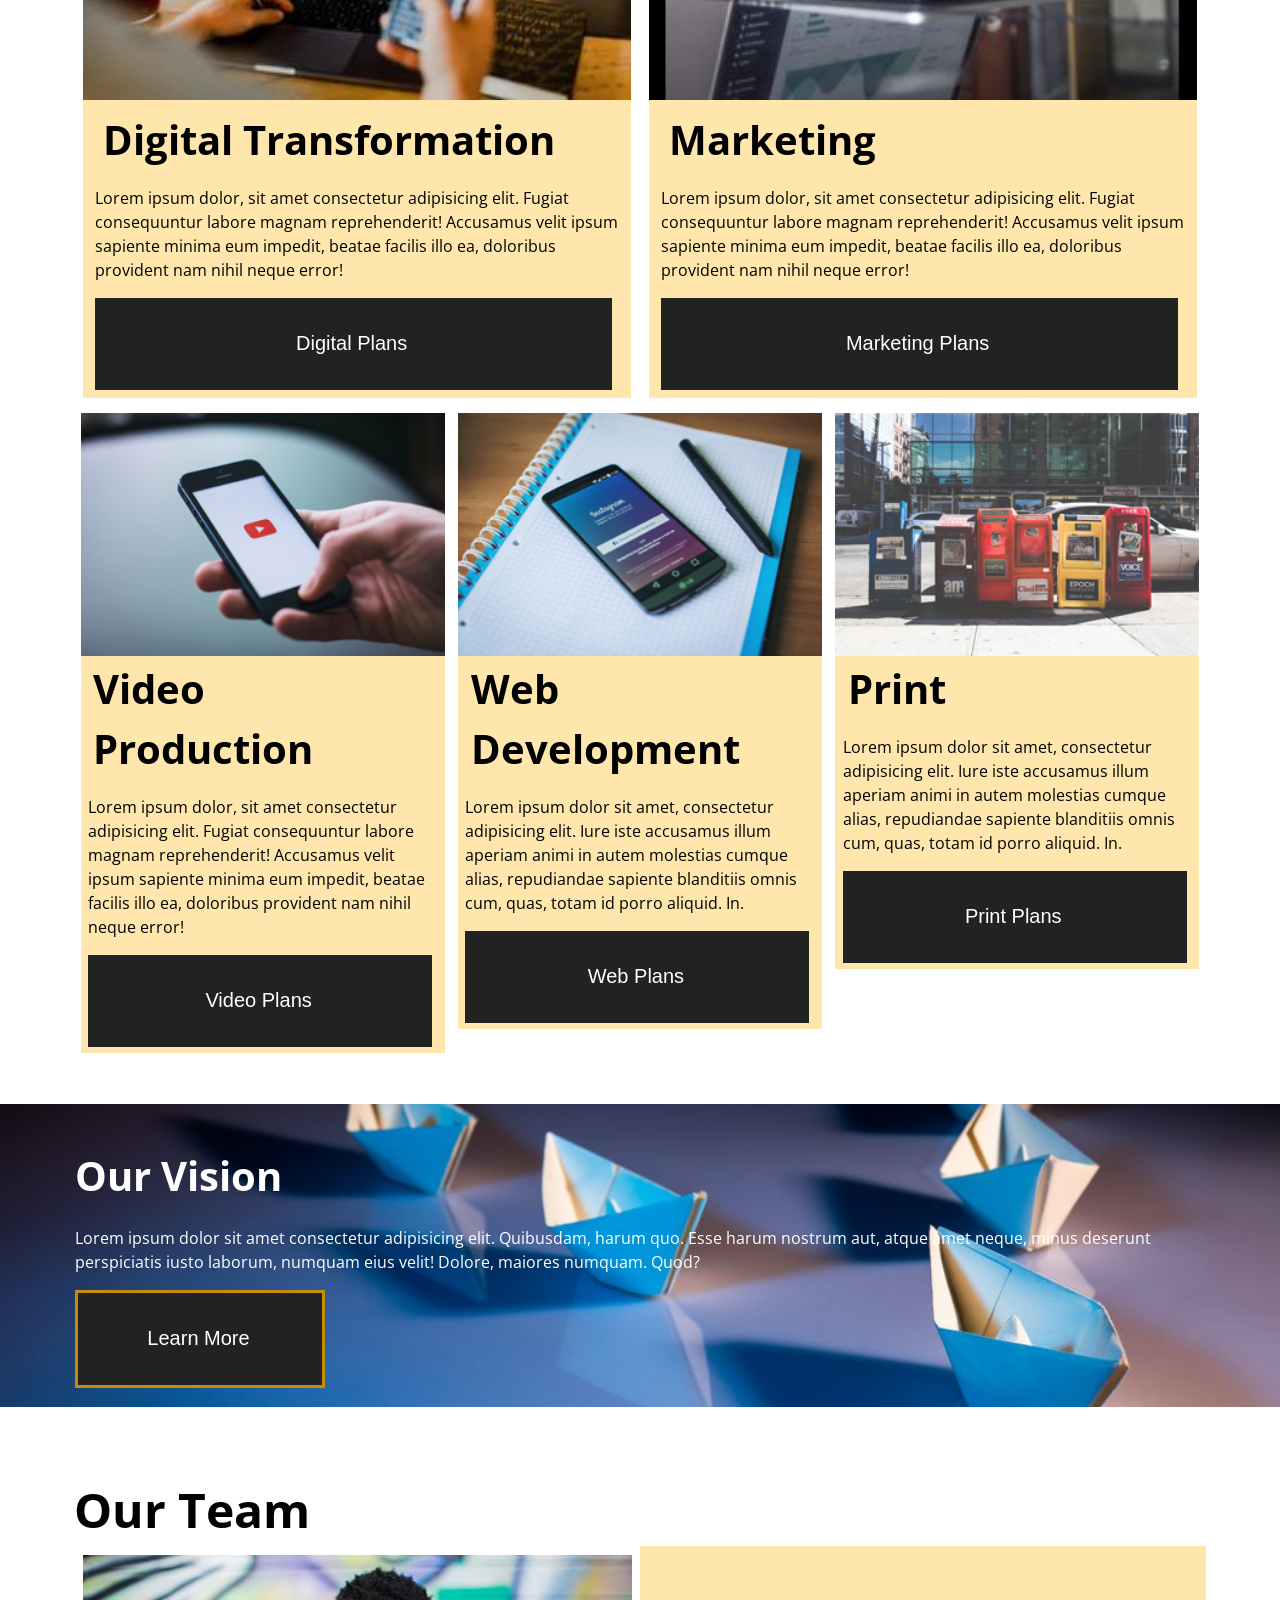
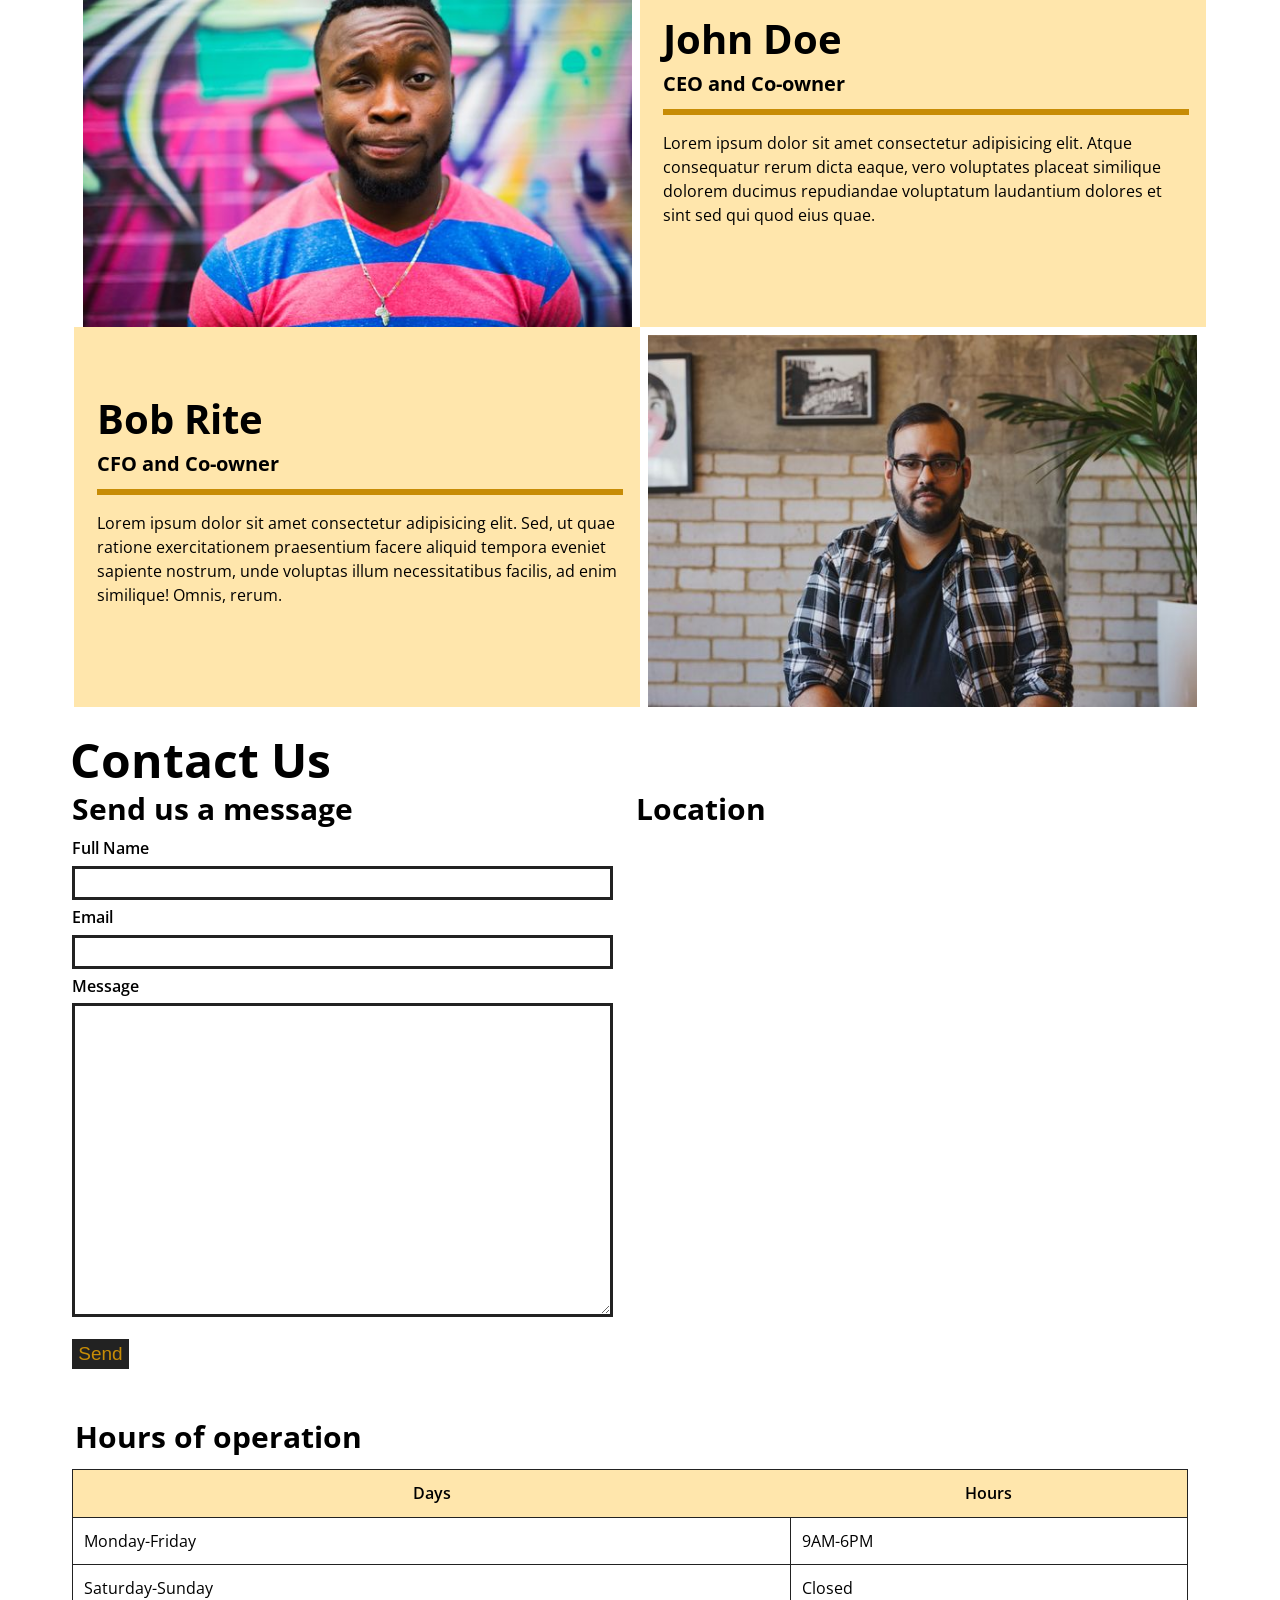
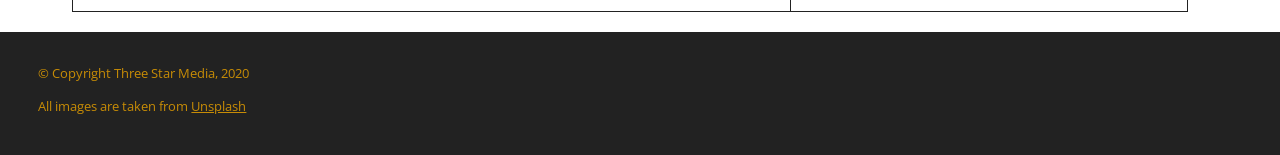
==== commit 8f041214: "Update Css" ====
--- a/final-project/index.html
+++ b/final-project/index.html
@@ -1,7 +1,7 @@
 <!DOCTYPE html>
 <html lang="en-US">
 
-    
+
 <head>
     <meta charset="UTF-8">
     <meta http-equiv="X-UA-Compatible" content="IE=edge">
@@ -10,7 +10,8 @@
     <!-- link for google font -->
     <link rel="preconnect" href="https://fonts.googleapis.com">
     <link rel="preconnect" href="https://fonts.gstatic.com" crossorigin>
-    <link href="https://fonts.googleapis.com/css2?family=Open+Sans:ital,wght@0,300;0,700;1,300&display=swap" rel="stylesheet">
+    s
+    <link href="https://fonts.googleapis.com/css2?family=Open+Sans:wght@300;400;600;700&display=swap" rel="stylesheet">
     <!-- Icon Fonts Links-->
     <link rel="stylesheet" href="https://cdn.iconmonstr.com/1.3.0/css/iconmonstr-iconic-font.min.css">
     <!-- Styles-->
@@ -18,15 +19,17 @@
 </head>
 
 <!-- Main body of the website -->
+
 <body>
     <div class="container">
         <!--Site Header-->
         <header class="masthead">
             <nav class="main-nav">
                 <!--Adding an image -->
-                <img src="images/logo.png" alt="logo" class="logo">
+
                 <!-- Adding an unordered list -->
                 <ul class="nav-list">
+                    <li><a href="#home"><img src="images/logo.png" alt="logo" class="logo"></a></li>
                     <li><a href="#home" class="home">Home</a></li>
                     <li><a href="#about">About Us</a></li>
                     <li><a href="#services">Services</a></li>
@@ -39,18 +42,20 @@
                             <button type="button" class="button"><i class="im im-magnifier"></i></button>
                         </form>
                     </li>
-                    </ul>
-                </nav>
-                <!-- Adding a banner -->
-                <div class="banner">
-                    <!-- Add a div for the content** -->
-                    <div class="bannerinfo">
-                        <h1>Welcome to Three Star Media</h1>
-                        <p>Lorem ipsum dolor sit amet consectetur adipisicing elit. Placeat blanditiis, minus laboriosam odio dicta amet? Alias similique aspernatur harum neque beatae laboriosam doloribus deleniti, esse, modi dolor dolorum illum maxime.</p>
-                        <button type="button" class="buttons">Connect with us<i class="im im-care-right"></i></button>
-                    </div>
-                </div>
-        </header>   
+                </ul>
+            </nav>
+            <!-- Adding a banner -->
+            <div class="banner">
+                <!-- Add a div for the content** -->
+                <div class="bannerinfo">
+                    <h1>Welcome to Three Star Media</h1>
+                    <p>Lorem ipsum dolor sit amet consectetur adipisicing elit. Placeat blanditiis, minus laboriosam
+                        odio dicta amet? Alias similique aspernatur harum neque beatae laboriosam doloribus deleniti,
+                        esse, modi dolor dolorum illum maxime.</p>
+                    <button type="button" class="button1">Connect with us<i class="im im-care-right"></i></button>
+                </div>
+            </div>
+        </header>
 
         <!--Starting main content of the page-->
         <main class="content">
@@ -58,43 +63,56 @@
             <!-- start of about us section -->
             <section>
                 <div id="about">
-                    <img src="images/about-us.jpg" alt="about-us" class="about-us">
-                    <!-- add a div for content** -->
-                    <div class="aboutinfo">
-                        <h2>About Us</h2>
-                        <p>Lorem ipsum dolor sit amet consectetur adipisicing elit. Voluptates labore temporibus vitae? Molestiae at repudiandae eligendi ratione. Suscipit libero quidem alias quibusdam debitis. Magnam necessitatibus cupiditate aut unde in eaque.</p>
-                        <p>Lorem ipsum dolor sit amet consectetur adipisicing elit. Provident repellendus impedit quidem quisquam in optio eos qui. Ab facere quos quaerat quod rerum, deserunt cum ipsum, dignissimos consectetur cumque sit?</p>
-                    </div>
-                </div>
-            </section>
-             <!-- end of about us section -->
-                            
+                    <div class="about">
+                        <img src="images/about-us.jpg" alt="about-us" class="about-us">
+                        <!-- add a div for content** -->
+                        <div class="aboutinfo">
+                            <h2>About Us</h2>
+                            <p>Lorem ipsum dolor sit amet consectetur adipisicing elit. Voluptates labore temporibus
+                                vitae? Molestiae at repudiandae eligendi ratione. Suscipit libero quidem alias quibusdam
+                                debitis. Magnam necessitatibus cupiditate aut unde in eaque.</p>
+                            <p>Lorem ipsum dolor sit amet consectetur adipisicing elit. Provident repellendus impedit
+                                quidem quisquam in optio eos qui. Ab facere quos quaerat quod rerum, deserunt cum ipsum,
+                                dignissimos consectetur cumque sit?</p>
+                        </div>
+                    </div>
+                </div>
+            </section>
+            <!-- end of about us section -->
+
             <!-- start of services section -->
-            <section>
-                <div id="services">
+            <section id="service">
+                <div class="services">
                     <h2>Our Services</h2>
                     <div class="dt">
                         <img src="images/digital.jpg" alt="digital" class="digital">
                         <!-- add a div for content** -->
                         <div class="dtinfo">
                             <h3>Digital Transformation</h3>
-                            <p>Lorem ipsum dolor, sit amet consectetur adipisicing elit. Fugiat consequuntur labore magnam reprehenderit! Accusamus velit ipsum sapiente minima eum impedit, beatae facilis illo ea, doloribus provident nam nihil neque error!</p>
+                            <p>Lorem ipsum dolor, sit amet consectetur adipisicing elit. Fugiat consequuntur labore
+                                magnam reprehenderit! Accusamus velit ipsum sapiente minima eum impedit, beatae facilis
+                                illo ea, doloribus provident nam nihil neque error!</p>
                             <button type="button" class="buttons">Digital Plans<i class="im im-care-right"></i></button>
                         </div>
                     </div>
-                    <div class="marketing">
+                    <div class="marketings">
                         <img src="images/marketing.jpg" alt="marketing" class="marketing">
                         <div class="marketinginfo">
                             <h3>Marketing</h3>
-                            <p>Lorem ipsum dolor, sit amet consectetur adipisicing elit. Fugiat consequuntur labore magnam reprehenderit! Accusamus velit ipsum sapiente minima eum impedit, beatae facilis illo ea, doloribus provident nam nihil neque error!</p>
-                            <button type="button" class="buttons">Marketing Plans<i class="im im-care-right"></i></button>
+                            <p>Lorem ipsum dolor, sit amet consectetur adipisicing elit. Fugiat consequuntur labore
+                                magnam reprehenderit! Accusamus velit ipsum sapiente minima eum impedit, beatae facilis
+                                illo ea, doloribus provident nam nihil neque error!</p>
+                            <button type="button" class="buttons">Marketing Plans<i
+                                    class="im im-care-right"></i></button>
                         </div>
                     </div>
                     <div class="vp">
                         <img src="images/video.jpg" alt="video" class="video">
                         <div class="vpinfo">
                             <h3>Video Production</h3>
-                            <p>Lorem ipsum dolor, sit amet consectetur adipisicing elit. Fugiat consequuntur labore magnam reprehenderit! Accusamus velit ipsum sapiente minima eum impedit, beatae facilis illo ea, doloribus provident nam nihil neque error!</p>
+                            <p>Lorem ipsum dolor, sit amet consectetur adipisicing elit. Fugiat consequuntur labore
+                                magnam reprehenderit! Accusamus velit ipsum sapiente minima eum impedit, beatae facilis
+                                illo ea, doloribus provident nam nihil neque error!</p>
                             <button type="button" class="buttons">Video Plans<i class="im im-care-right"></i></button>
                         </div>
                     </div>
@@ -102,61 +120,76 @@
                         <img src="images/web.jpg" alt="web" class="web">
                         <div class="wdinfo">
                             <h3>Web Development</h3>
-                            <p>Lorem ipsum dolor sit amet, consectetur adipisicing elit. Iure iste accusamus illum aperiam animi in autem molestias cumque alias, repudiandae sapiente blanditiis omnis cum, quas, totam id porro aliquid. In.</p>
+                            <p>Lorem ipsum dolor sit amet, consectetur adipisicing elit. Iure iste accusamus illum
+                                aperiam animi in autem molestias cumque alias, repudiandae sapiente blanditiis omnis
+                                cum, quas, totam id porro aliquid. In.</p>
                             <button type="button" class="buttons">Web Plans<i class="im im-care-right"></i></button>
                         </div>
                     </div>
                     <div class="prints">
                         <img src="images/print.jpg" alt="print" class="print">
-                        <div class="printsinfo">
+                        <div class="printinfo">
                             <h3>Print</h3>
-                            <p>Lorem ipsum dolor sit amet, consectetur adipisicing elit. Iure iste accusamus illum aperiam animi in autem molestias cumque alias, repudiandae sapiente blanditiis omnis cum, quas, totam id porro aliquid. In.</p>
+                            <p>Lorem ipsum dolor sit amet, consectetur adipisicing elit. Iure iste accusamus illum
+                                aperiam animi in autem molestias cumque alias, repudiandae sapiente blanditiis omnis
+                                cum, quas, totam id porro aliquid. In.</p>
                             <button type="button" class="buttons">Print Plans<i class="im im-care-right"></i></button>
                         </div>
                     </div>
                 </div>
             </section>
-             <!-- end of services section -->
-
-             <!-- start of vision section -->
+            <!-- end of services section -->
+
+            <!-- start of vision section -->
             <section>
                 <div class="vision">
                     <h3>Our Vision</h3>
-                    <p>Lorem ipsum dolor sit amet consectetur adipisicing elit. Quibusdam, harum quo. Esse harum nostrum aut, atque amet neque, minus deserunt perspiciatis iusto laborum, numquam eius velit! Dolore, maiores numquam. Quod?</p>
+                    <p>Lorem ipsum dolor sit amet consectetur adipisicing elit. Quibusdam, harum quo. Esse harum nostrum
+                        aut, atque amet neque, minus deserunt perspiciatis iusto laborum, numquam eius velit! Dolore,
+                        maiores numquam. Quod?</p>
                     <button type="button" class="buttons">Learn More<i class="im im-care-right"></i></button>
                 </div>
             </section>
             <!-- end of vision section -->
 
-             <!-- start of team section -->
+            <!-- start of team section -->
             <section>
                 <div id="team">
                     <h2>Our Team</h2>
-                    <div class="team1">
-                        <img src="images/john.jpg" alt="john" class="john">
-                    </div>
-                    <div class="team2">
-                        <h3>John Doe</h3>
-                        <h4>CEO and Co-owner</h4>
-                        <p>Lorem ipsum dolor sit amet consectetur adipisicing elit. Atque consequatur rerum dicta eaque, vero voluptates placeat similique dolorem ducimus repudiandae voluptatum laudantium dolores et sint sed qui quod eius quae.</p>
-                    </div>
-                    <div class="team3">
-                        <img src="images/bob.jpg" alt="bob" class="bob">
-                    </div>
-                    <div class="team4">
-                        <h3>Bob Rite</h3>
-                        <h4>CFO and Co-owner</h4>
-                        <p>Lorem ipsum dolor sit amet consectetur adipisicing elit. Sed, ut quae ratione exercitationem praesentium facere aliquid tempora eveniet sapiente nostrum, unde voluptas illum necessitatibus facilis, ad enim similique! Omnis, rerum.</p>
-                    </div>
-                </div>
-            </section>
-              <!-- end of team section -->
-
-               <!-- start of contact section -->
+                    <div class="teams">
+                        <div class="team1">
+                            <img src="images/john.jpg" alt="john" class="john">
+                        </div>
+                        <div class="team2">
+                            <h3>John Doe</h3>
+                            <h4>CEO and Co-owner</h4>
+                            <hr>
+                            <p>Lorem ipsum dolor sit amet consectetur adipisicing elit. Atque consequatur rerum dicta
+                                eaque, vero voluptates placeat similique dolorem ducimus repudiandae voluptatum
+                                laudantium dolores et sint sed qui quod eius quae.</p>
+                        </div>
+                        <div class="team3">
+                            <img src="images/bob.jpg" alt="bob" class="bob">
+                        </div>
+                        <div class="team4">
+                            <h3>Bob Rite</h3>
+                            <h4>CFO and Co-owner</h4>
+                            <hr>
+                            <p>Lorem ipsum dolor sit amet consectetur adipisicing elit. Sed, ut quae ratione
+                                exercitationem praesentium facere aliquid tempora eveniet sapiente nostrum, unde
+                                voluptas illum necessitatibus facilis, ad enim similique! Omnis, rerum.</p>
+                        </div>
+                    </div>
+                </div>
+            </section>
+            <!-- end of team section -->
+
+            <!-- start of contact section -->
             <section>
                 <div id="contact">
                     <h2>Contact Us</h2>
                     <div class="form">
+                        <h3>Send us a message</h3>
                         <form action="thanks.html" method="GET">
                             <div>
                                 <label for="fullname">Full Name</label>
@@ -171,42 +204,54 @@
                                 <textarea name="message" id="message" rows="15"></textarea>
                             </div>
                             <div>
-                                <button type="submit" class="button">Send</button>
+                                <button type="submit" class="button2">Send</button>
                             </div>
                         </form>
                     </div>
-                    <div class="table">
-                        <h2>Hours of operation</h2>
-                        <table>
-                            <tbody>
-                                <tr>
-                                    <td>Monday-Friday</td>
-                                    <td>9AM-6PM</td>
-                                </tr>
-                                <tr>
-                                    <td>Saturday-Sunday</td>
-                                    <td>Closed</td>
-                                </tr>
-                            </tbody>
-                        </table>
+                    <div class="tables">
+                        <h3>Hours of operation</h3>
+                        <div class="table">
+                            <table>
+                                <thead>
+                                    <tr>
+                                        <th>Days</th>
+                                        <th>Hours</th>
+                                    </tr>
+                                </thead>
+                                <tbody>
+                                    <tr>
+                                        <td>Monday-Friday</td>
+                                        <td>9AM-6PM</td>
+                                    </tr>
+                                    <tr>
+                                        <td>Saturday-Sunday</td>
+                                        <td>Closed</td>
+                                    </tr>
+                                </tbody>
+                            </table>
+                        </div>
                     </div>
                     <div class="map">
-                        <h2>Location</h2>
+                        <h3>Location</h3>
                         <!-- adding map and the link from google map -->
-                        <iframe src="https://www.google.com/maps/embed?pb=!1m14!1m8!1m3!1d11215.778950128877!2d-75.7549368!3d45.3499278!3m2!1i1024!2i768!4f13.1!3m3!1m2!1s0x0%3A0xc6cc467725843e2b!2sAlgonquin%20College%20Ottawa%20Campus!5e0!3m2!1sen!2sca!4v1627396211753!5m2!1sen!2sca" width="600" height="450" style="border:0;" allowfullscreen="" loading="lazy"></iframe>
-                    </div>
-                </div>
-            </section>
-             <!-- end of contact section -->
+                        <iframe
+                            src="https://www.google.com/maps/embed?pb=!1m14!1m8!1m3!1d11215.778950128877!2d-75.7549368!3d45.3499278!3m2!1i1024!2i768!4f13.1!3m3!1m2!1s0x0%3A0xc6cc467725843e2b!2sAlgonquin%20College%20Ottawa%20Campus!5e0!3m2!1sen!2sca!4v1627396211753!5m2!1sen!2sca"
+                            width="600" height="450" style="border:0;" allowfullscreen="" loading="lazy"></iframe>
+                    </div>
+                </div>
+            </section>
+            <!-- end of contact section -->
         </main>
         <!-- site footer -->
         <footer class="site-footer">
             <div class="footer">
                 <p>
                     &copy; Copyright Three Star Media, 2020
-                </p>  
+                </p>
                 <!-- Adding an external link-->
-                <p>All images are taken from <a href="https://unsplash.com/s/photos/climate-change?utm_source=unsplash&amp;utm_medium=referral&amp;utm_content=creditCopyText">Unsplash</a></p>
+                <p>All images are taken from <a
+                        href="https://unsplash.com/s/photos/climate-change?utm_source=unsplash&amp;utm_medium=referral&amp;utm_content=creditCopyText">Unsplash</a>
+                </p>
             </div>
         </footer>
     </div>
--- a/final-project/css/main.css
+++ b/final-project/css/main.css
@@ -5,61 +5,151 @@
    License: none (public domain)
 */
 
-html, body, div, span, applet, object, iframe,
-h1, h2, h3, h4, h5, h6, p, blockquote, pre,
-a, abbr, acronym, address, big, cite, code,
-del, dfn, em, img, ins, kbd, q, s, samp,
-small, strike, strong, sub, sup, tt, var,
-b, u, i, center,
-dl, dt, dd, ol, ul, li,
-fieldset, form, label, legend,
-table, caption, tbody, tfoot, thead, tr, th, td,
-article, aside, canvas, details, embed, 
-figure, figcaption, footer, header, hgroup, 
-menu, nav, output, ruby, section, summary,
-time, mark, audio, video {
-	margin: 0;
-	padding: 0;
-	border: 0;
-	font-size: 100%;
-	font: inherit;
-	vertical-align: baseline;
-}
+html,
+body,
+div,
+span,
+applet,
+object,
+iframe,
+h1,
+h2,
+h3,
+h4,
+h5,
+h6,
+p,
+blockquote,
+pre,
+a,
+abbr,
+acronym,
+address,
+big,
+cite,
+code,
+del,
+dfn,
+em,
+img,
+ins,
+kbd,
+q,
+s,
+samp,
+small,
+strike,
+strong,
+sub,
+sup,
+tt,
+var,
+b,
+u,
+i,
+center,
+dl,
+dt,
+dd,
+ol,
+ul,
+li,
+fieldset,
+form,
+label,
+legend,
+table,
+caption,
+tbody,
+tfoot,
+thead,
+tr,
+th,
+td,
+article,
+aside,
+canvas,
+details,
+embed,
+figure,
+figcaption,
+footer,
+header,
+hgroup,
+menu,
+nav,
+output,
+ruby,
+section,
+summary,
+time,
+mark,
+audio,
+video {
+    margin: 0;
+    padding: 0;
+    border: 0;
+    font-size: 100%;
+    font: inherit;
+    vertical-align: baseline;
+}
+
 /* HTML5 display-role reset for older browsers */
-article, aside, details, figcaption, figure, 
-footer, header, hgroup, menu, nav, section {
-	display: block;
-}
+article,
+aside,
+details,
+figcaption,
+figure,
+footer,
+header,
+hgroup,
+menu,
+nav,
+section {
+    display: block;
+}
+
 body {
-	line-height: 1;
-}
-ol, ul {
-	list-style: none;
-}
-blockquote, q {
-	quotes: none;
-}
-blockquote:before, blockquote:after,
-q:before, q:after {
-	content: '';
-	content: none;
-}
+    line-height: 1;
+}
+
+ol,
+ul {
+    list-style: none;
+}
+
+blockquote,
+q {
+    quotes: none;
+}
+
+blockquote:before,
+blockquote:after,
+q:before,
+q:after {
+    content: '';
+    content: none;
+}
+
 table {
-	border-collapse: collapse;
-	border-spacing: 0;
-}
+    border-collapse: collapse;
+    border-spacing: 0;
+}
+
 /* -------------------------------------------------------------------------
                 Custom Styles
 -----------------------------------------------------------------------*/
 /* now i start my css */
 /* colors: #c78c06, #ffe6ac, #222  */
-html{
+html {
     font-family: 'Open Sans', sans-serif;
     box-sizing: border-box;
 }
-body{
+
+body {
     line-height: 1.5;
 }
+
 /*  * used for every single elements in web */
 *,
 *:after,
@@ -67,29 +157,33 @@
     box-sizing: inherit;
     line-height: inherit;
 }
-.clearfix:after{
+
+.clearfix:after {
     content: '';
-    display:table;
+    display: table;
     clear: both;
 }
-img{
-    width: 100%;
-}
+
+img {
+    width: 100%;
+}
+
 h1,
 h2,
 h3,
 h4,
 h5 {
-    font-weight:bold;
+    font-weight: bold;
     /* top left-right bottom */
     margin: 1em 0 0.5em;
 }
+
 h1 {
-    font-size: 5rem;
+    font-size: 3.5rem;
 }
 
 h2 {
-    font-size: 4rem;
+    font-size: 3rem;
 }
 
 h3 {
@@ -99,36 +193,578 @@
 h4 {
     font-size: 1.5rem;
 }
-p{
+
+p {
     /* top-bottom left-right */
     margin: 1em 0;
-}
-.container{
+    font-size: 1rem;
+
+}
+
+.nav-list {
     max-width: 1200px;
     margin: 0 auto;
-    padding: 1em;
-    
-}
-.main-nav{
+}
+
+.main-nav {
     background-color: #222;
-}
+    padding-bottom: 15px;
+}
+
+nav li:first-child {
+    text-align: left;
+    padding: 1.5% 1.5% 0 1.5%;
+}
+
 .logo {
-    max-width: 130px;
-    margin: 1% 1% 0 1%;
-}
+    max-width: 140px;
+
+}
+
 .nav-list li {
     text-align: center;
     width: 100%;
-    margin: 1% 1% 1% 1%;
-}
-
-.nav-list li a {
+    padding: 0% 1.5% 0 1.5%;
+}
+
+.nav-list li a,
+.nav-list li a:link,
+.nav-list li a:visited {
+    display: block;
     color: #c78c06;
     text-decoration: none;
-    width: 100%;
-}
-.nav-list .home{
+    padding: 5px;
+    width: 100%;
+}
+
+.nav-list li a:hover,
+.nav-list li a:focus,
+.nav-list li a.home {
     background-color: #c78c06;
-    back
     color: #222;
-}+}
+
+.searchinfo input {
+    display: inline-block;
+    padding-top: 0;
+    vertical-align: middle;
+    height: 35px;
+    margin-right: -5px;
+    width: 93%;
+
+}
+
+.button {
+    display: inline-block;
+    background-color: transparent;
+    border: 1px solid #c78c06;
+    vertical-align: middle;
+    width: 7%;
+    height: 35px;
+}
+
+i.im-magnifier {
+    vertical-align: middle;
+    color: #c78c06;
+    text-align: center;
+
+}
+
+/* -------------------------------------------------- */
+.banner {
+    background: #222 url("../images/main-banner.jpg") no-repeat center bottom;
+    background-size: cover;
+    padding-top: 12%;
+    padding-bottom: 10%;
+}
+
+.bannerinfo {
+    background-color: rgba(34, 34, 34, 0.7);
+    color: white;
+    padding: 2% 5% 2% 10%;
+}
+
+.button1 {
+    background-color: #c78c06;
+    padding: 20px 20px 20px 20px;
+    text-align: center;
+    color: #222;
+    border: none;
+    font-weight: 400;
+    font-size: 20px;
+}
+
+.bannerinfo i {
+    font-size: 20px;
+    vertical-align: middle;
+    padding-left: 3px;
+}
+
+/* End of the header */
+#about {
+    background-color: #ffe6ac;
+}
+
+.about-us {
+    padding: 1.5% 1.5% 0 1.5%;
+
+}
+
+.aboutinfo {
+    padding: 0 1.5% 1.5% 2%;
+    margin-top: 0.1px;
+}
+
+/* -------Our Service */
+
+#service {
+    background-color: white;
+}
+
+#service h2 {
+    padding-left: 1.5%;
+}
+
+#service h3 {
+    padding: 1.5% 1.5% 0px 1.5%;
+    margin-bottom: 0;
+    margin-top: 25px;
+}
+
+
+.digital,
+.marketing,
+.video,
+.web,
+.print {
+    padding: 1.5% 1.5% 0 1.5%;
+    width: 100%;
+}
+
+.dtinfo,
+.marketinginfo,
+.vpinfo,
+.wdinfo,
+.printinfo {
+    background-color: #ffe6ac;
+    padding: 2% 1.5% 1.5% 2%;
+    margin-top: -40px;
+    margin-left: 1.5%;
+    margin-right: 1.5%;
+}
+
+.buttons {
+    background-color: #222;
+    color: white;
+    padding: 30px 50px 30px 50px;
+    text-align: center;
+    border: none;
+    font-weight: 400;
+    font-size: 20px;
+}
+
+.dtinfo i,
+.marketinginfo i,
+.vpinfo i,
+.wdinfo i,
+.printinfo i {
+    font-size: 20px;
+    vertical-align: middle;
+    padding-left: 3px;
+}
+
+/* -----------------------Our Vision------------------- */
+.vision {
+    background: grey url("../images/vision.jpg") no-repeat center;
+    position: relative;
+    background-size: cover;
+    color: white;
+    padding: 0.2% 1.5% 1.5% 2%;
+    margin-top: 4%;
+}
+
+.vision .buttons {
+    border: solid #c78c06;
+}
+
+.vision i {
+    font-size: 20px;
+    vertical-align: middle;
+    padding-left: 3px;
+}
+
+/* -----------------------Our team------------------- */
+#team h2 {
+    padding-left: 1.5%;
+    margin-bottom: 0;
+}
+
+#team h4 {
+    font-size: 20px;
+    margin-top: -20px;
+}
+
+#team {
+    padding: 1.5% 1.5% 1.5% 1.5%;
+}
+
+.john {
+    width: 100%;
+    height: 100%;
+    padding: 1.5% 1.5% 0 1.5%;
+}
+
+.team2 {
+    background-color: #ffe6ac;
+    padding: 2% 1.5% 1.5% 2%;
+    margin-top: -40px;
+    margin-left: 1.5%;
+    margin-right: 1.5%;
+}
+
+.team2 hr {
+    border: solid #c78c06;
+}
+
+.bob {
+    width: 100%;
+    height: 100%;
+    padding: 1.5% 1.5% 0 1.5%;
+}
+
+.team4 {
+    background-color: #ffe6ac;
+    padding: 2% 1.5% 1.5% 2%;
+    margin-top: -40px;
+    margin-left: 1.5%;
+    margin-right: 1.5%;
+}
+
+.team4 hr {
+    border: solid #c78c06;
+}
+
+/* -----------------------contact------------------- */
+#contact h2 {
+    padding-left: 1%;
+    padding-bottom: 0;
+}
+
+.form h3 {
+    margin-top: -40px;
+    margin-bottom: 5px;
+    font-size: 30px;
+}
+
+.tables h3 {
+    padding-left: 1%;
+    padding-top: -20px;
+    margin-bottom: 5px;
+    font-size: 30px;
+}
+
+.map h3 {
+    padding-left: 1%;
+    padding-top: -20px;
+    margin-bottom: 5px;
+    font-size: 30px;
+}
+
+.form,
+#contact input,
+#contact textarea {
+    box-sizing: border-box;
+    padding: 1.5% 1.5% 0 1.5%;
+    width: 100%;
+}
+
+#fullname,
+#youremail,
+#message {
+    width: 98%;
+    margin-bottom: 1%;
+    margin-top: 1%;
+    border: solid #222;
+}
+
+.form label {
+    box-sizing: border-box;
+    font-weight: 600;
+}
+
+.button2 {
+    border: none;
+    background-color: #222;
+    color: #c78c06;
+    font-size: 19px;
+    margin-top: 10px;
+}
+
+.tables h3 {
+    padding-bottom: 0;
+}
+
+.table {
+    padding: 0 1.5% 0 1.5%;
+}
+
+table {
+    width: 100%;
+    border: 1px solid #222;
+    height: 20%;
+    margin-top: 10px;
+}
+
+table th {
+    background-color: #ffe6ac;
+    justify-self: center;
+    font-weight: 600;
+    padding-bottom: 1%;
+    padding-top: 1%;
+}
+
+table td {
+    border: 1px solid #222;
+    padding: 1% 0 1% 1%;
+}
+
+.map iframe {
+    padding: 0 1.5% 0 1.5%;
+    width: 100%;
+}
+
+/* -----------------Footer--------------------------- */
+.site-footer {
+    background-color: #222;
+    color: #c78c06;
+}
+
+.footer {
+    padding: 1.5% 0 2% 3%;
+}
+
+.footer p {
+    font-size: 13px;
+
+}
+
+.footer a {
+    color: #c78c06;
+}
+
+/* -------------------------------------------------------------------------
+                Desktop Styples
+--------------------------------------------------------------------- */
+@media screen and (min-width: 760px) {
+
+
+
+    /* ----------------Navigation Section------------ */
+    .nav-list {
+        display: flex;
+        text-align: center;
+        align-items: center;
+        font-size: 18px;
+    }
+
+    .nav-list li {
+        flex: 1;
+
+    }
+
+    .searchinfo {
+        display: flex;
+        flex-direction: row;
+    }
+
+    .searchinfo {
+        width: 190px;
+
+    }
+
+    .button {
+        margin-left: 6px;
+        width: 35px;
+        height: 35px;
+    }
+
+    /* -------------------Banner---------------- */
+
+    .bannerinfo {
+        margin: 0 75px;
+        padding: 1% 1% 1% 1%;
+    }
+
+    /* -------------------about------------------------------------------------- */
+    .about {
+
+        display: flex;
+        flex-direction: row;
+    }
+
+    .about-us {
+        width: 50%;
+        padding: 2% 1% 2% 75px;
+    }
+
+    .aboutinfo {
+        padding: 0 75px 2% 1%;
+        margin-top: -20px;
+    }
+
+    /* ---------------------services--------------------------- */
+
+    .services {
+
+        padding-left: 75px;
+        padding-right: 75px;
+        box-sizing: border-box;
+        align-content: center;
+        justify-content: center;
+        margin: 0;
+        display: grid;
+        grid-template-columns: repeat(6, 0.5fr);
+        grid-template-rows: repeat(3, auto);
+        grid-template-areas:
+            "head head head head head head"
+            "digital digital digital marketing marketing marketing"
+            "video video web web print print";
+        row-gap: 9px;
+        column-gap: 2px;
+    }
+
+    .services,
+    .dt,
+    .marketings,
+    .vp,
+    .wd,
+    .prints {
+        box-sizing: border-box;
+
+    }
+
+    .buttons {
+        width: 98%;
+        text-align: center;
+
+    }
+
+    .services h2 {
+        grid-area: head;
+    }
+
+    .dt {
+        grid-area: digital;
+    }
+
+    .marketings {
+        grid-area: marketing;
+    }
+
+    .vp {
+        grid-area: video;
+    }
+
+    .wd {
+        grid-area: web;
+    }
+
+    .prints {
+        grid-area: print;
+    }
+
+    /* ------------------------------------------Vision-------------------------------- */
+    .vision {
+
+        box-sizing: border-box;
+        position: relative;
+        width: 100%;
+        padding-left: 75px;
+        padding-right: 75px;
+    }
+
+    .vision .buttons {
+        width: 250px;
+
+    }
+
+    /* --------------------------------------------team---------------------------------------------------------- */
+    #team h2 {
+        padding-left: 55px;
+    }
+
+    .teams {
+        display: flex;
+        flex-wrap: wrap;
+        padding: 0 55px 0 55px;
+
+    }
+
+    .team1 {
+        flex-basis: 50%;
+        width: 100%;
+
+    }
+
+    .team2 {
+        flex-basis: 50%;
+        margin: 0px;
+    }
+
+    .team3 {
+        flex-basis: 50%;
+        order: 2;
+        width: 100%;
+    }
+
+    .team4 {
+        flex-basis: 50%;
+        margin: 0px;
+        order: 1;
+    }
+
+    /* ----------------Contact------------------- */
+
+    #contact h2 {
+        padding-left: 15px;
+        margin-top: -660px;
+    }
+
+    #contact {
+        padding: 5px 75px 0 55px;
+        display: flex;
+        flex-wrap: wrap;
+    }
+
+    .form {
+        padding-top: 95px;
+        flex-basis: 50%;
+        order: -2;
+        width: 90%;
+        height: 90%;
+        display: inline-block;
+        margin-bottom: 15px;
+    }
+
+    .tables {
+        width: 100%;
+        height: 20%;
+        order: 1;
+        padding-bottom: 20px;
+    }
+
+    .tables h3 {
+        padding-left: 20px;
+    }
+
+    .map {
+        padding-top: 25px;
+        height: 100%;
+        order: -1;
+        width: 100px;
+        flex-basis: 50%;
+    }
+
+    .map h3 {
+        padding-bottom: 15px;
+    }
